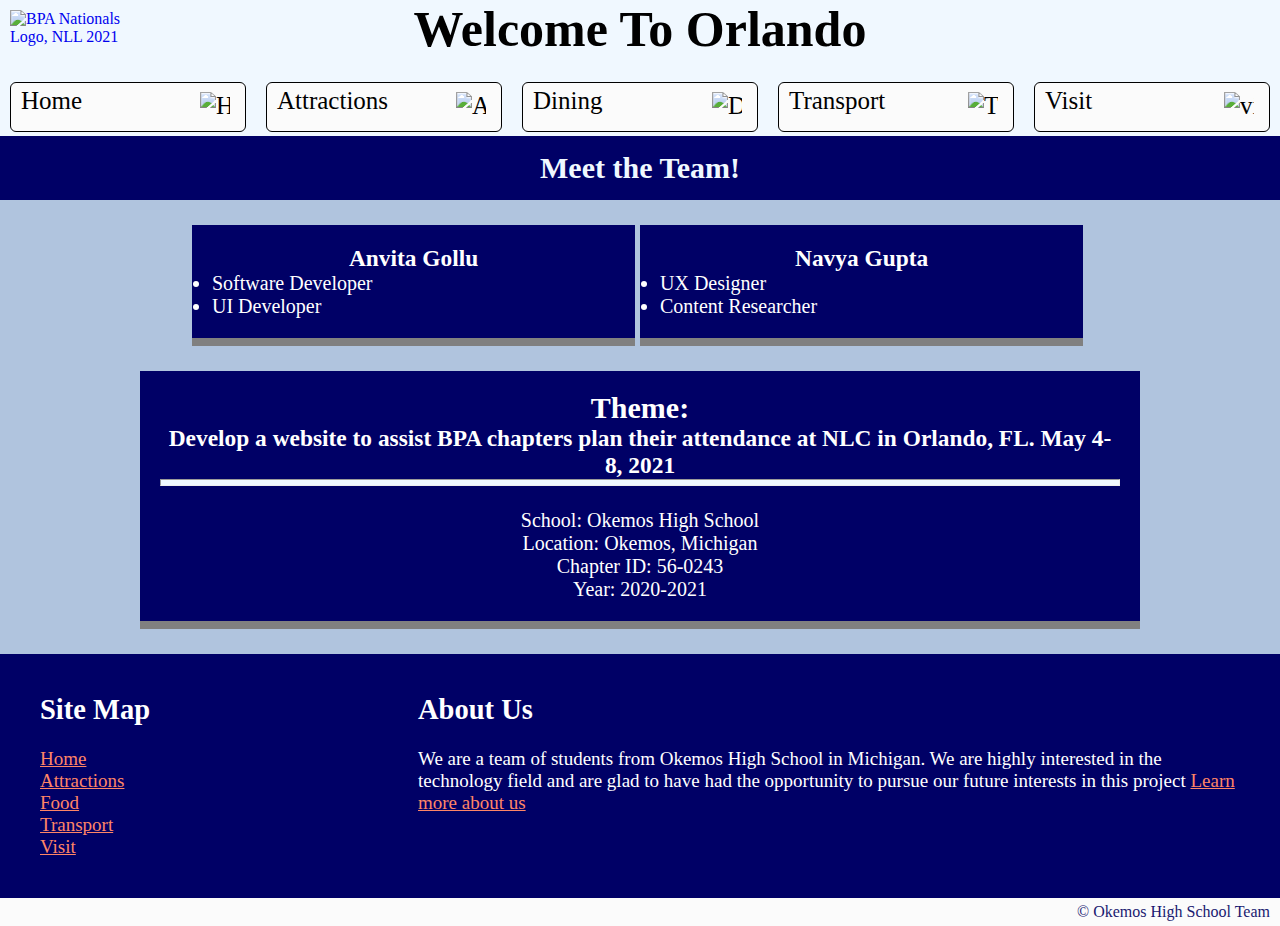
==== about.html @ 507d4f6f "Update about.html" ====
<!DOCTYPE html>
<html lang="en">
<head>
    <meta charset="UTF-8">
    <meta name="description" content="Visiting Orlando for BPA' National Leadership Conference in 2021?
    Maps, Food, Attractions to help navigate your visit!">
    <meta name="viewport" content="width=device-width, initial-scale=1.0">
    <meta name="keywords" content="Orlando, Florida, bpa, BPA, food, maps, attractions, visit, NLC, 2021">
    <link rel="icon" type="image/png" sizes="16x16" href="images/favicon/favicon-BPA.png">
    <title>BPA NLC About Us</title>
    <link rel="stylesheet" type="text/css" href="style.css">
    <link rel="stylesheet" type="text/css" href="tablestyle.css">
    <link href="https://fonts.googleapis.com/css2?family=Commissioner:wght@500&display=swap" rel="stylesheet">
    <link href="https://fonts.googleapis.com/css2?family=Rubik:wght@340&display=swap" rel="stylesheet">
    <script defer src="main.js"></script>
</head>
<body>
<div class="header" role="Banner">
    <span> <a href="index.html"><img class="logo" src="images/BPAlogo2.png" alt="BPA Nationals Logo, NLL 2021"></a></span>
    <h1>Welcome To Orlando</h1>
    <div class="navBar" role="navigation">
        <a href="index.html" class="button"><img src="images/buttons/home.svg" alt="Home icon" width="30" height="30">Home</a>
        <a href="Attractions-BPA.html" class="button"><img src="images/buttons/building.svg" alt="Attraction icon" width="30" height="30">Attractions</a>
        <a href="Dining-BPA.html" class="button"><img src="images/buttons/food.svg" alt="Dining icon" width="30" height="30"> Dining</a>
        <a href="Transport-BPA.html" class="button"><img src="images/buttons/bus-alt.svg" alt="Transport icon" width="30" height="30"> Transport</a>
        <a href="Visit-BPA.html" class="button"><img src="images/buttons/att.svg" alt="visit icon" width="30" height="30"> Visit</a>
    </div>
</div>
<div class="container" role="main">

    <div class="headerLine">
        <h2>Meet the Team!</h2>
    </div>
    <div>

        <div id="team">
            <div>
                <h3>Anvita Gollu</h3>
                <li>Software Developer</li>
                <li>UI Developer</li>
            </div>
            <div>
                <h3>Navya Gupta</h3>
                <li>UX Designer</li>
                <li>Content Researcher</li>
            </div>
        </div>

        <div id="about">
            <h2>Theme:</h2>
            <h3>Develop a website to assist BPA chapters plan their attendance at NLC in Orlando, FL. May 4-8, 2021</h3>
                <hr></br>
                School: Okemos High School<br>
                Location: Okemos, Michigan<br>
                Chapter ID: 56-0243<br>
                Year: 2020-2021<br>
        </div>

    </div>
</div>
<div class="footer" role="contentinfo">
    <div class="footergrid-container">
        <div class="footergrid-item"> <h2 style="text-align: left">Site Map</h2><br>
            <ul>
                <ul><a href="index.html" title="Home Link">Home</a></ul>
                <ul><a href="Attractions-BPA.html" title="Attractions Link">Attractions</a></ul>
                <ul><a href="Dining-BPA.html" title="Dining Link">Food</a></ul>
                <ul><a href="Transport-BPA.html" title="Transport Link">Transport</a></ul>
                <ul><a href="Visit-BPA.html" title="Visit Link">Visit</a></ul>
            </ul></div>
          <div class="footergrid-item"><h2 style="text-align: left">About Us</h2><br>
            <p>We are a team of students from Okemos High School in Michigan.
                We are highly interested in the technology field and are glad to have had the opportunity to pursue our future interests in this project
                <a href="about.html">Learn more about us</a>
            </p></div>
    </div>
    <div class="copyright">
        <p class="CopyrightText">&copy; Okemos High School Team</p>
    </div>
</div>

</body>
</html>
---- style.css ----
*{padding: 0; margin: 0;}

html {
    scroll-padding-top: 150px; /* height of sticky header */
}
body{
    background: powderblue;
    overflow-x: hidden;
}
h1{
    font-family: 'Merriweather ui-sans-serif';
    font-size: 50px;
}
h1, h2, h4, h3 {
    text-align: center;
}

.header{
    font-family: 'Helvetica Neue';
    background-color: aliceblue;
    /*position: fixed;
    top: 0;*/
    width: 100%;
}

.logo {
    float: left;
    left: 10px;
    padding-top: 10px;
    position: absolute;
    top: 0px;
    width: 150px;
}

.container {
    float:left;
    background:lightsteelblue;
    /*padding:138px 0px 0px;*/
    width:100%;
    font-family: 'Helvetica Neue';
    font-size: 20px;
}

.mySlides {
    width: 100%;
    /* height: 500px - removed to correct the home images correct size */
}

.w3-content{
    padding-right: 0px
}

.w3-button{
    border:1px;
    display:inline-block;
    padding:8px 10px;
    vertical-align:middle;
    cursor:pointer;
}

.w3-button:hover{
    color:#000;
    background-color:#ccc;
}

.w3-display-left{
    position:absolute;top:47%;left:1%;
}

.w3-display-right{
    position:absolute;top:47%;right:1%;
}
img{
    padding: 0px;
}
.navBar a img{padding:5px;}

.headerLine{
    background-color: rgb(0, 0, 102);
    padding: 15px 15%;
    font-family: 'Helvetica Neue';
    color: aliceblue;
}

.button {
    background-color: #fbfbfb;
    color: black;
    padding: 4px 10px;
    text-align: left;
    text-decoration: none;
    display: inline-block;
    font-size: 25px;
    font-family: 'Helvetica Neue';
    margin: 4px 10px;
    cursor: pointer;
    border-radius: 6px;
    border: 1px solid black;
    width: 40%;
    /* min-width: 180px; removed not to set minimum width */
    height: 40px;
}

.button:hover, .button.active {
    background-color: rgb(255, 77, 77);
    color: #fbfbfb;
}

.button img { float:right;border: none;}

.navBar {
    background-color: aliceblue;
    display: flex;
    flex-direction: row;
    align-items: center;
    overflow: auto;
    white-space: nowrap;
    margin-top:20px;
}

.footer {
    left: 0;
    bottom: 0;
    width: 100%;
    background-color: #004085;
    color: black;
}

.footergrid-container {
    display: grid;
    grid-template-columns: 30% auto;
    background-color: rgb(0, 0, 102);
    padding: 10px;
    font-family: 'Helvetica Neue';
    color: white;
    font-size: 28px
}
.footergrid-item {
    background-color: rgb(0, 0, 102);
    /* border: 1px solid rgba(0, 0, 0, 0.8); */
    padding: 30px;
    font-family: 'Helvetica Neue';
    color: white;
    font-size: 19px;
}

.mapspage ul, .mapspage p {
    background-color: rgb(0, 0, 102);
    color: #fff;
    font-family: 'Helvetica Neue';
    font-style: normal;
    font-size: 1em;
    list-style: inline;
    border-radius: 10px;
    font-weight: 400;
    margin: 0 auto;
    padding: 40px;
    text-align: left;
    width: 70%;
    margin-bottom: 10px;
}


/* unvisited link */
.footergrid-item a:link, .mapspage a:link {
    color: #FF8566;
}

.grid-item a:link {
    color: #A32100;
}

/* visited link info */
.grid-item a:visited {
    color: rgb(0, 0, 77);
}
/* visited link */
.footergrid-item a:visited, .mapspage a:visited {
    color: lightsteelblue;
}

/* mouse over link */
.grid-item a:hover, .footergrid-item a:hover, .mapspage a:hover {
    color: rgb(36, 143, 36);
}


li span.bold {
    font-weight: bold;
}

#team {
    width: 70%;
    margin: auto;
    margin-top: 25px;
    display: flex; flex-direction: row;
}

#team div {
    text-align: left;
    background-color: #000066;
    color: white;
    width: 45%;
    padding: 20px 20px;
    margin-right: auto;
    border-bottom: 8px solid grey;
}

#about hr {
    height: 5px;
    background-color: aliceblue;
}

#about {
    width: 75%;
    padding: 20px;
    color: white;
    text-align: center;
    margin: auto;
    margin-top: 25px;
    margin-bottom: 25px;
    background-color: #000066;
    border-bottom: 8px solid grey;
}

/* Copyright Statement */
.copyright{
    clear: both;
    overflow: auto;
    color: midnightblue;
    background-color: #fbfbfb;
    font-size: 16px;
    font-family: 'Helvetica Neue';
}
.CopyrightText{
    float: right;
    padding: 5px 10px;
}

/* Facts */

.quote{
    clear: both;
    overflow: auto;
    color: rgb(0, 0, 102);
    background-color: aliceblue;
    font-size: 30px;
    font-family: Parisienne;
}
.quoteText{
    text-align: center;
    padding: 20px;
}
a:focus, button:focus, a:focus img.logo{
    outline: 2px solid red;
}

button{
    font-family: 'Helvetica Neue';
}

/* Responsive layout - makes a one column layout instead of a two-column layout */
@media (max-width: 1000px) {
    .navBar a img {
        display:none;
    }
     h1{
        font-size:30px;
        text-align:right !important;
        margin:23px 10px 10px 0px;
        font-weight:bold;
    }
    .w3-display-left, .w3-display-right{
        top:38%;
    }
}
@media (max-width: 800px) {
    .button {
        font-size:20px;
        margin:5px 5px 5px 5px;
        height: 30px;
        padding: 8px 10px;
    }
    h1{
        font-size:22px;
        text-align:right !important;
        margin:30px 10px 10px 0px;
        font-weight:bold;
    }
    .w3-display-left, .w3-display-right{
        top:30%;
    }
}
---- tablestyle.css ----
.displayinfo{
    width: 100%;
    background: aliceblue;
    margin-left: auto;
    margin-right: auto;
    margin-top: 0;
}
.grid-container {
    display: grid;
    grid-gap: 20px;
    grid-template-columns: auto auto auto;
    background-color: lightsteelblue;
    padding: 17px;
}

.grid-container {
    display: grid;
    grid-template-columns: repeat(auto-fit, minmax(320px, 1fr));
    grid-gap: 1rem;
}

.grid-item {
    background-color: aliceblue;
    /*border-radius: 20px; */
    /*border: 1px solid black;*/
    padding: 20px;
    font-size: 20px;
    text-align: left;
    font-family: 'Helvetica Neue';
}
.list-unstyled {
    list-style: none;
    margin-left: 0;
    padding-left: 0;
    float: left;
}
.grid-item p {
    min-width: 0;
    min-height: 0;
    color: #393939;
    max-width: 100%;
}

.img{
    height: 200%;
    width: 200%;
}
.grid-item.card.img a:hover img {
}

.img:hover, .crop img:hover {
    -webkit-transform: scale(1.04);
    -moz-transform: scale(1.04);
    -o-transform: scale(1.04);
    -ms-transform: scale(1.04);
    transform: scale(1.04);
}
.sort-button {
    background-color: rgb(255, 77, 77);
    border: 1px solid rgb(0, 0, 102);
    color: white;
    padding: 10px 20px;
    text-align: center;
    text-decoration: none;
    display: inline-block;
    text-font: 'Helvetica Neue' !important;
    font-weight: normal;
    font-size: 20px;
    margin-bottom:5px;
}
.sort-button:hover {
    box-shadow: 0 12px 16px 0 rgba(0,0,0,0.24), 0 17px 50px 0 rgba(0,0,0,0.19);
}

.sort-row{
    background-color: lightsteelblue;
    width: 100%;
    text-align: center;
    margin-left: 0;
    margin-right: 0;
    padding-top: 10px;
}
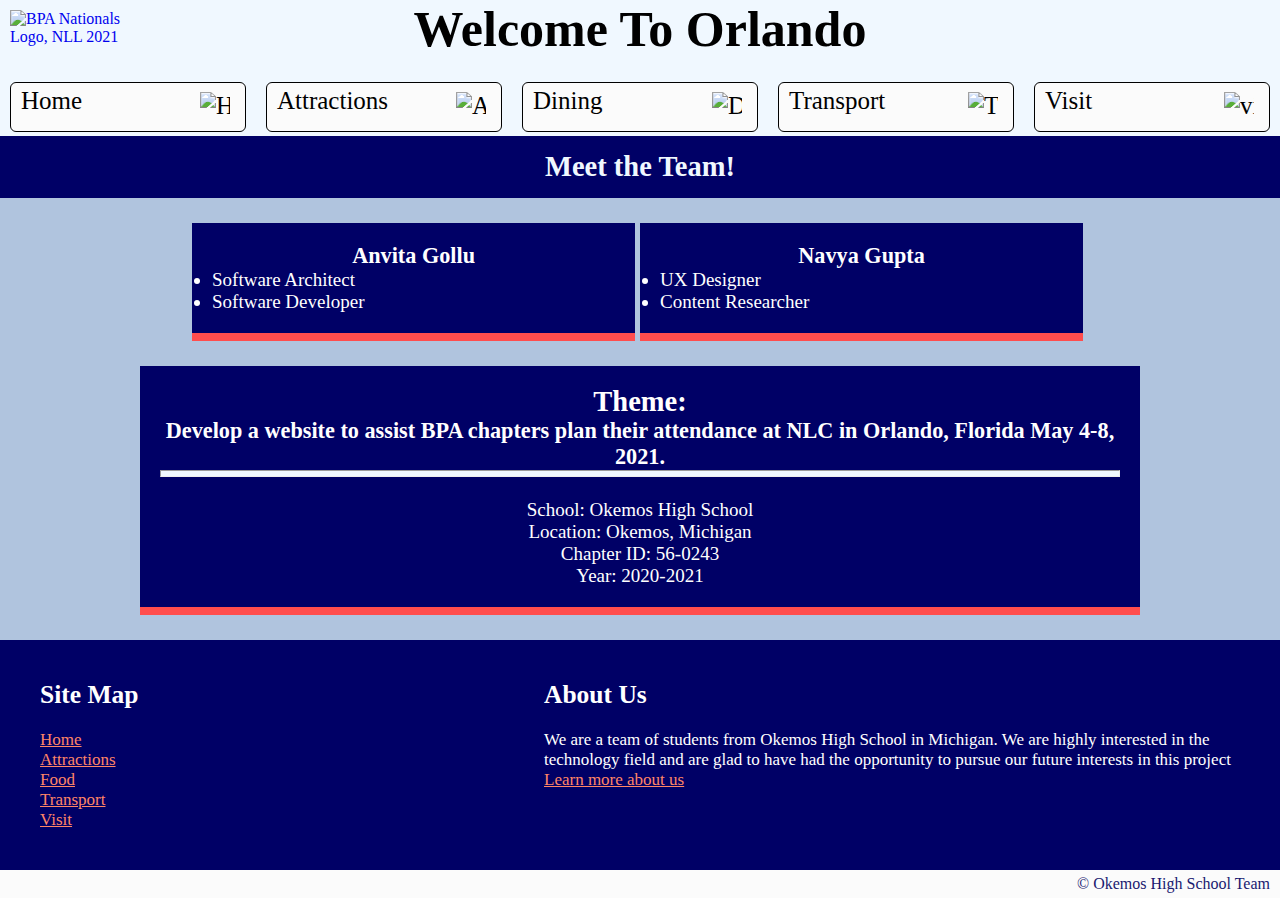
==== commit 2ae94784: "Update about.html" ====
--- a/about.html
+++ b/about.html
@@ -11,7 +11,7 @@
     <link rel="stylesheet" type="text/css" href="style.css">
     <link rel="stylesheet" type="text/css" href="tablestyle.css">
     <link href="https://fonts.googleapis.com/css2?family=Commissioner:wght@500&display=swap" rel="stylesheet">
-    <link href="https://fonts.googleapis.com/css2?family=Rubik:wght@340&display=swap" rel="stylesheet">
+    <link href="https://fonts.googleapis.com/css2?family=Rubik:wght@450&display=swap" rel="stylesheet">
     <script defer src="main.js"></script>
 </head>
 <body>
@@ -36,8 +36,8 @@
         <div id="team">
             <div>
                 <h3>Anvita Gollu</h3>
+                <li>Software Architect</li>
                 <li>Software Developer</li>
-                <li>UI Developer</li>
             </div>
             <div>
                 <h3>Navya Gupta</h3>
@@ -48,7 +48,7 @@
 
         <div id="about">
             <h2>Theme:</h2>
-            <h3>Develop a website to assist BPA chapters plan their attendance at NLC in Orlando, FL. May 4-8, 2021</h3>
+            <h3>Develop a website to assist BPA chapters plan their attendance at NLC in Orlando, Florida May 4-8, 2021.</h3>
                 <hr></br>
                 School: Okemos High School<br>
                 Location: Okemos, Michigan<br>
--- a/style.css
+++ b/style.css
@@ -4,7 +4,7 @@
     scroll-padding-top: 150px; /* height of sticky header */
 }
 body{
-    background: powderblue;
+    /*background: powderblue;*/
     overflow-x: hidden;
 }
 h1{
@@ -38,7 +38,7 @@
     /*padding:138px 0px 0px;*/
     width:100%;
     font-family: 'Helvetica Neue';
-    font-size: 20px;
+    font-size: 19px;
 }
 
 .mySlides {
@@ -127,7 +127,7 @@
 
 .footergrid-container {
     display: grid;
-    grid-template-columns: 30% auto;
+    grid-template-columns: 40% auto;
     background-color: rgb(0, 0, 102);
     padding: 10px;
     font-family: 'Helvetica Neue';
@@ -140,7 +140,7 @@
     padding: 30px;
     font-family: 'Helvetica Neue';
     color: white;
-    font-size: 19px;
+    font-size: 17px;
 }
 
 .mapspage ul, .mapspage p {
@@ -202,7 +202,7 @@
     width: 45%;
     padding: 20px 20px;
     margin-right: auto;
-    border-bottom: 8px solid grey;
+    border-bottom: 8px solid rgb(255, 77, 77);
 }
 
 #about hr {
@@ -219,7 +219,7 @@
     margin-top: 25px;
     margin-bottom: 25px;
     background-color: #000066;
-    border-bottom: 8px solid grey;
+    border-bottom: 8px solid rgb(255, 77, 77);
 }
 
 /* Copyright Statement */
--- a/tablestyle.css
+++ b/tablestyle.css
@@ -26,7 +26,7 @@
     padding: 20px;
     font-size: 20px;
     text-align: left;
-    font-family: 'Helvetica Neue';
+    font-family: 'Rubik';
 }
 .list-unstyled {
     list-style: none;
@@ -48,12 +48,13 @@
 .grid-item.card.img a:hover img {
 }
 
+/*
 .img:hover, .crop img:hover {
     -webkit-transform: scale(1.04);
     -moz-transform: scale(1.04);
     -o-transform: scale(1.04);
     -ms-transform: scale(1.04);
-    transform: scale(1.04);
+    transform: scale(1.04); */
 }
 .sort-button {
     background-color: rgb(255, 77, 77);
@@ -63,7 +64,7 @@
     text-align: center;
     text-decoration: none;
     display: inline-block;
-    text-font: 'Helvetica Neue' !important;
+    text-font: 'Rubik' !important;
     font-weight: normal;
     font-size: 20px;
     margin-bottom:5px;
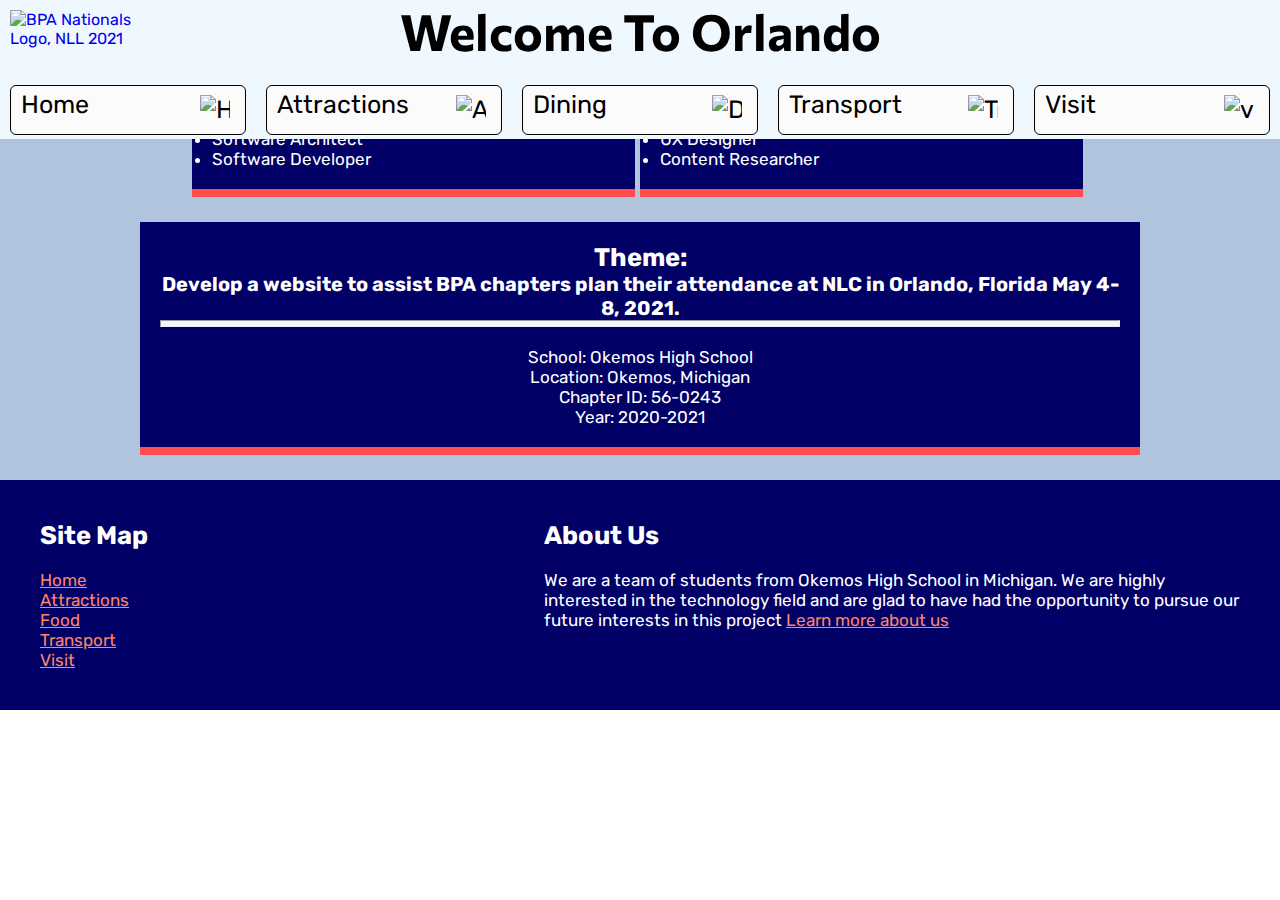
==== commit 6b41620f: "Update about.html" ====
--- a/about.html
+++ b/about.html
@@ -49,11 +49,11 @@
         <div id="about">
             <h2>Theme:</h2>
             <h3>Develop a website to assist BPA chapters plan their attendance at NLC in Orlando, Florida May 4-8, 2021.</h3>
-                <hr></br>
-                School: Okemos High School<br>
-                Location: Okemos, Michigan<br>
-                Chapter ID: 56-0243<br>
-                Year: 2020-2021<br>
+            <hr></br>
+            School: Okemos High School<br>
+            Location: Okemos, Michigan<br>
+            Chapter ID: 56-0243<br>
+            Year: 2020-2021<br>
         </div>
 
     </div>
@@ -68,15 +68,13 @@
                 <ul><a href="Transport-BPA.html" title="Transport Link">Transport</a></ul>
                 <ul><a href="Visit-BPA.html" title="Visit Link">Visit</a></ul>
             </ul></div>
-          <div class="footergrid-item"><h2 style="text-align: left">About Us</h2><br>
+        <div class="footergrid-item"><h2 style="text-align: left">About Us</h2><br>
             <p>We are a team of students from Okemos High School in Michigan.
                 We are highly interested in the technology field and are glad to have had the opportunity to pursue our future interests in this project
                 <a href="about.html">Learn more about us</a>
             </p></div>
     </div>
-    <div class="copyright">
-        <p class="CopyrightText">&copy; Okemos High School Team</p>
-    </div>
+
 </div>
 
 </body>
--- a/style.css
+++ b/style.css
@@ -8,7 +8,7 @@
     overflow-x: hidden;
 }
 h1{
-    font-family: 'Merriweather ui-sans-serif';
+    font-family: 'Commissioner';
     font-size: 50px;
 }
 h1, h2, h4, h3 {
@@ -16,10 +16,10 @@
 }
 
 .header{
-    font-family: 'Helvetica Neue';
-    background-color: aliceblue;
-    /*position: fixed;
-    top: 0;*/
+    font-family: 'Rubik';
+    background-color: aliceblue;
+    position: fixed;
+    top: 0;
     width: 100%;
 }
 
@@ -37,8 +37,8 @@
     background:lightsteelblue;
     /*padding:138px 0px 0px;*/
     width:100%;
-    font-family: 'Helvetica Neue';
-    font-size: 19px;
+    font-family: 'Rubik';
+    font-size: 17px !important;
 }
 
 .mySlides {
@@ -78,7 +78,7 @@
 .headerLine{
     background-color: rgb(0, 0, 102);
     padding: 15px 15%;
-    font-family: 'Helvetica Neue';
+    font-family: 'Rubik';
     color: aliceblue;
 }
 
@@ -90,7 +90,7 @@
     text-decoration: none;
     display: inline-block;
     font-size: 25px;
-    font-family: 'Helvetica Neue';
+    font-family: 'Rubik';
     margin: 4px 10px;
     cursor: pointer;
     border-radius: 6px;
@@ -130,7 +130,7 @@
     grid-template-columns: 40% auto;
     background-color: rgb(0, 0, 102);
     padding: 10px;
-    font-family: 'Helvetica Neue';
+    font-family: 'Rubik';
     color: white;
     font-size: 28px
 }
@@ -138,7 +138,7 @@
     background-color: rgb(0, 0, 102);
     /* border: 1px solid rgba(0, 0, 0, 0.8); */
     padding: 30px;
-    font-family: 'Helvetica Neue';
+    font-family: 'Rubik';
     color: white;
     font-size: 17px;
 }
@@ -146,7 +146,7 @@
 .mapspage ul, .mapspage p {
     background-color: rgb(0, 0, 102);
     color: #fff;
-    font-family: 'Helvetica Neue';
+    font-family: 'Rubik';
     font-style: normal;
     font-size: 1em;
     list-style: inline;
@@ -229,7 +229,7 @@
     color: midnightblue;
     background-color: #fbfbfb;
     font-size: 16px;
-    font-family: 'Helvetica Neue';
+    font-family: 'Rubik';
 }
 .CopyrightText{
     float: right;
@@ -255,7 +255,7 @@
 }
 
 button{
-    font-family: 'Helvetica Neue';
+    font-family: 'Rubik';
 }
 
 /* Responsive layout - makes a one column layout instead of a two-column layout */
--- a/tablestyle.css
+++ b/tablestyle.css
@@ -41,21 +41,12 @@
     max-width: 100%;
 }
 
+/*
 .img{
     height: 200%;
     width: 200%;
-}
-.grid-item.card.img a:hover img {
-}
+}*/
 
-/*
-.img:hover, .crop img:hover {
-    -webkit-transform: scale(1.04);
-    -moz-transform: scale(1.04);
-    -o-transform: scale(1.04);
-    -ms-transform: scale(1.04);
-    transform: scale(1.04); */
-}
 .sort-button {
     background-color: rgb(255, 77, 77);
     border: 1px solid rgb(0, 0, 102);
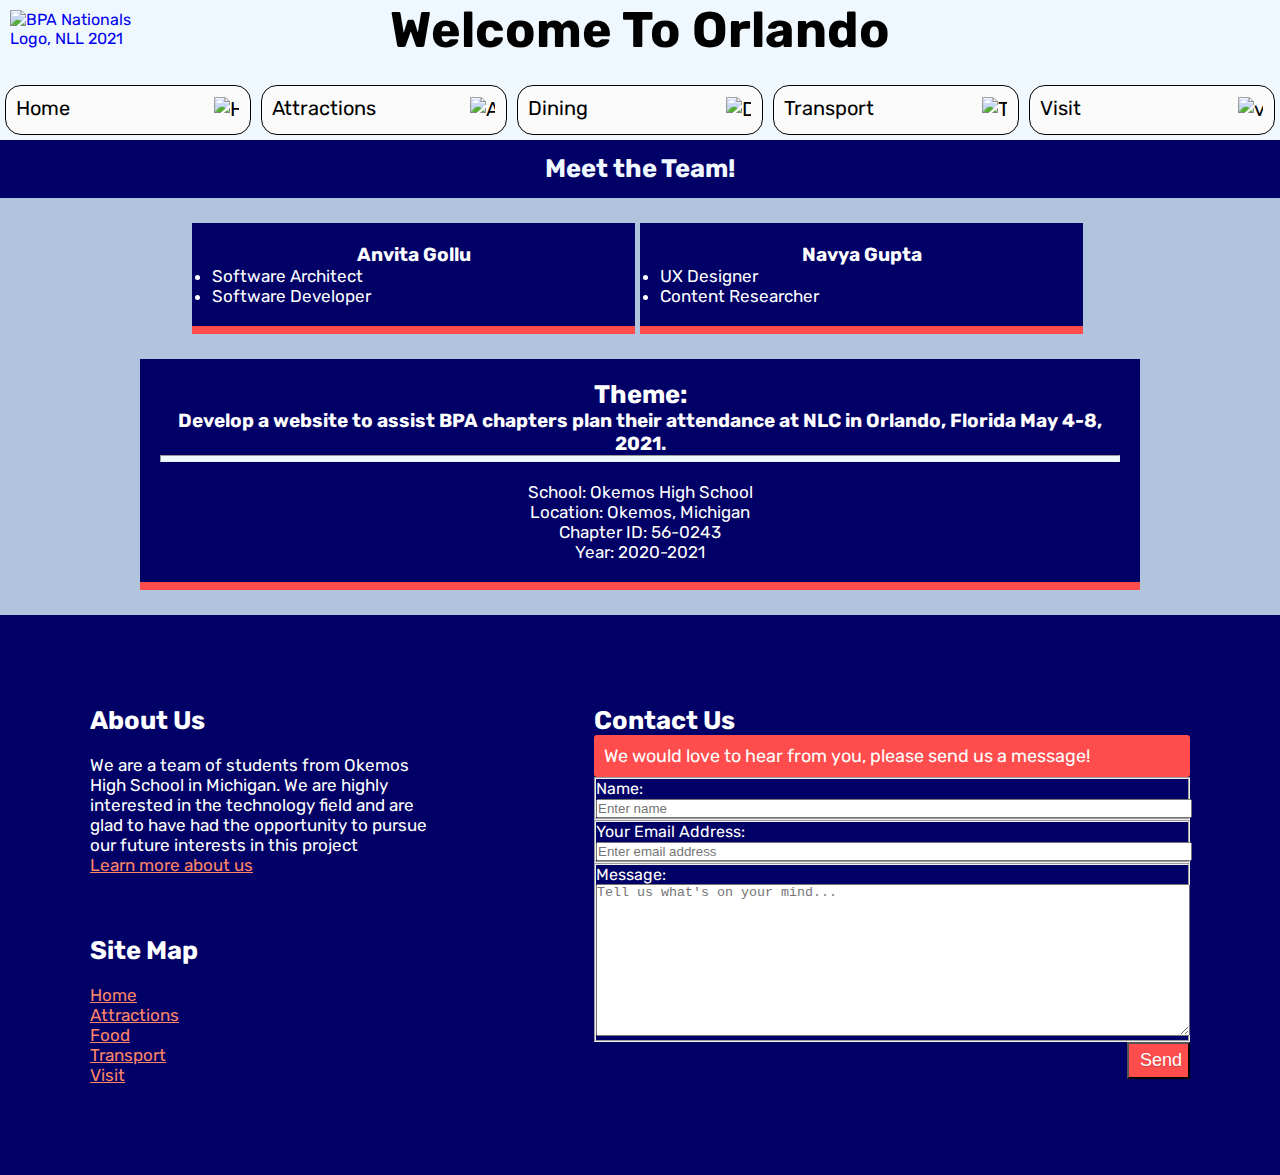
==== commit e5b763c5: "Update about.html" ====
--- a/about.html
+++ b/about.html
@@ -4,26 +4,25 @@
     <meta charset="UTF-8">
     <meta name="description" content="Visiting Orlando for BPA' National Leadership Conference in 2021?
     Maps, Food, Attractions to help navigate your visit!">
-    <meta name="viewport" content="width=device-width, initial-scale=1.0">
+    <!--<meta name="viewport" content="width=device-width, initial-scale=1.0">-->
     <meta name="keywords" content="Orlando, Florida, bpa, BPA, food, maps, attractions, visit, NLC, 2021">
     <link rel="icon" type="image/png" sizes="16x16" href="images/favicon/favicon-BPA.png">
     <title>BPA NLC About Us</title>
     <link rel="stylesheet" type="text/css" href="style.css">
     <link rel="stylesheet" type="text/css" href="tablestyle.css">
-    <link href="https://fonts.googleapis.com/css2?family=Commissioner:wght@500&display=swap" rel="stylesheet">
     <link href="https://fonts.googleapis.com/css2?family=Rubik:wght@450&display=swap" rel="stylesheet">
     <script defer src="main.js"></script>
 </head>
 <body>
 <div class="header" role="Banner">
-    <span> <a href="index.html"><img class="logo" src="images/BPAlogo2.png" alt="BPA Nationals Logo, NLL 2021"></a></span>
+    <span> <a href="index.html"><img class="logo" src="images/BPALOGO.png" alt="BPA Nationals Logo, NLL 2021"></a></span>
     <h1>Welcome To Orlando</h1>
     <div class="navBar" role="navigation">
-        <a href="index.html" class="button"><img src="images/buttons/home.svg" alt="Home icon" width="30" height="30">Home</a>
-        <a href="Attractions-BPA.html" class="button"><img src="images/buttons/building.svg" alt="Attraction icon" width="30" height="30">Attractions</a>
-        <a href="Dining-BPA.html" class="button"><img src="images/buttons/food.svg" alt="Dining icon" width="30" height="30"> Dining</a>
-        <a href="Transport-BPA.html" class="button"><img src="images/buttons/bus-alt.svg" alt="Transport icon" width="30" height="30"> Transport</a>
-        <a href="Visit-BPA.html" class="button"><img src="images/buttons/att.svg" alt="visit icon" width="30" height="30"> Visit</a>
+        <a href="index.html" class="button"><img src="images/buttons/home.svg" alt="Home icon" width="25" height="25">Home</a>
+        <a href="Attractions-BPA.html" class="button"><img src="images/buttons/building.svg" alt="Attraction icon" width="25" height="25">Attractions</a>
+        <a href="Dining-BPA.html" class="button"><img src="images/buttons/food.svg" alt="Dining icon" width="25" height="25"> Dining</a>
+        <a href="Transport-BPA.html" class="button"><img src="images/buttons/bus-alt.svg" alt="Transport icon" width="25" height="25"> Transport</a>
+        <a href="Visit-BPA.html" class="button"><img src="images/buttons/att.svg" alt="visit icon" width="25" height="25"> Visit</a>
     </div>
 </div>
 <div class="container" role="main">
@@ -60,22 +59,69 @@
 </div>
 <div class="footer" role="contentinfo">
     <div class="footergrid-container">
-        <div class="footergrid-item"> <h2 style="text-align: left">Site Map</h2><br>
+        <div class="footergrid-item">
+            <h2 style="text-align: left">About Us</h2><br>
+            <p>We are a team of students from Okemos High School in Michigan.
+                We are highly interested in the technology field and are glad to have had the opportunity to pursue our future interests in this project<br>
+                <a href="about.html">Learn more about us</a><br> <br><br><br>
+            </p>
+
+            <h2 style="text-align: left">Site Map</h2><br>
             <ul>
                 <ul><a href="index.html" title="Home Link">Home</a></ul>
                 <ul><a href="Attractions-BPA.html" title="Attractions Link">Attractions</a></ul>
                 <ul><a href="Dining-BPA.html" title="Dining Link">Food</a></ul>
                 <ul><a href="Transport-BPA.html" title="Transport Link">Transport</a></ul>
                 <ul><a href="Visit-BPA.html" title="Visit Link">Visit</a></ul>
-            </ul></div>
-        <div class="footergrid-item"><h2 style="text-align: left">About Us</h2><br>
-            <p>We are a team of students from Okemos High School in Michigan.
-                We are highly interested in the technology field and are glad to have had the opportunity to pursue our future interests in this project
-                <a href="about.html">Learn more about us</a>
-            </p></div>
+            </ul>
+        </div>
+        <div class="footergrid-item">
+
+            <h2 style="text-align: left">Contact Us</h2>
+            <aside>
+                <p> We would love to hear from you, please send us a message! </p>
+            </aside>
+
+            <form class="gform pure-form pure-form-stacked" method="POST" data-email="okemosBPA2021@gmail.com"
+                  action="https://script.google.com/macros/s/AKfycbxsfJ8ZfWfHzDDsuFjzo_POGy1PbqjPIvKwNv8WT7hQqyvV2hA/exec">
+
+                <div class="form-elements">
+                    <fieldset class="pure-group">
+                        <label for="name">Name: </label>
+                        <input id="name" name="name" placeholder="Enter name" />
+                    </fieldset>
+
+                    <fieldset class="pure-group">
+                        <label for="email">Your Email Address:</label>
+                        <input id="email" name="email" type="email" value=""
+                               required placeholder="Enter email address"/>
+                    </fieldset>
+
+                    <fieldset class="pure-group">
+                        <label for="message">Message: </label>
+                        <textarea id="message" name="message" rows="10"
+                                  placeholder="Tell us what's on your mind..."></textarea>
+                    </fieldset>
+
+                    <fieldset class="pure-group honeypot-field">
+                        <label for="honeypot">Honeypot, a technique to help avoid spam with a hidden text field, must be empty to submit the form! Otherwise, we assume the user is a spam bot.</label>
+                        <input id="honeypot" type="text" name="honeypot" value="" />
+                    </fieldset>
+
+                    <button class="button-success pure-button button-xlarge">
+                        <i class="fa fa-paper-plane"></i>&nbsp;Send</button>
+                </div>
+
+                <div class="thankyou_message" style="display:none;">
+                    Thanks for contacting us!<br>We will get back to you soon!
+                </div>
+
+            </form>
+        </div>
     </div>
 
 </div>
 
 </body>
 </html>
+
--- a/style.css
+++ b/style.css
@@ -8,10 +8,10 @@
     overflow-x: hidden;
 }
 h1{
-    font-family: 'Commissioner';
+    font-family: 'Rubik';
     font-size: 50px;
 }
-h1, h2, h4, h3 {
+h1, h2, h4, h3{
     text-align: center;
 }
 
@@ -35,7 +35,7 @@
 .container {
     float:left;
     background:lightsteelblue;
-    /*padding:138px 0px 0px;*/
+    padding:138px 0px 0px;
     width:100%;
     font-family: 'Rubik';
     font-size: 17px !important;
@@ -46,34 +46,10 @@
     /* height: 500px - removed to correct the home images correct size */
 }
 
-.w3-content{
-    padding-right: 0px
-}
-
-.w3-button{
-    border:1px;
-    display:inline-block;
-    padding:8px 10px;
-    vertical-align:middle;
-    cursor:pointer;
-}
-
-.w3-button:hover{
-    color:#000;
-    background-color:#ccc;
-}
-
-.w3-display-left{
-    position:absolute;top:47%;left:1%;
-}
-
-.w3-display-right{
-    position:absolute;top:47%;right:1%;
-}
 img{
     padding: 0px;
 }
-.navBar a img{padding:5px;}
+.navBar a img{padding:1px;}
 
 .headerLine{
     background-color: rgb(0, 0, 102);
@@ -85,19 +61,19 @@
 .button {
     background-color: #fbfbfb;
     color: black;
-    padding: 4px 10px;
+    padding: 10px;
     text-align: left;
+    align-items: stretch;
     text-decoration: none;
     display: inline-block;
-    font-size: 25px;
-    font-family: 'Rubik';
-    margin: 4px 10px;
+    font-size: 20px;
+    margin: 5px;
     cursor: pointer;
-    border-radius: 6px;
+    border-radius: 16px;
     border: 1px solid black;
     width: 40%;
-    /* min-width: 180px; removed not to set minimum width */
-    height: 40px;
+    /*min-width: 180px; removed not to set minimum width */
+    height: 28px;
 }
 
 .button:hover, .button.active {
@@ -141,6 +117,7 @@
     font-family: 'Rubik';
     color: white;
     font-size: 17px;
+    margin: 50px;
 }
 
 .mapspage ul, .mapspage p {
@@ -254,9 +231,6 @@
     outline: 2px solid red;
 }
 
-button{
-    font-family: 'Rubik';
-}
 
 /* Responsive layout - makes a one column layout instead of a two-column layout */
 @media (max-width: 1000px) {
@@ -290,3 +264,33 @@
         top:30%;
     }
 }
+
+aside {
+    background: rgb(255, 77, 77);
+    padding: 10px 10px;
+    border-radius: 3px;
+    color: white;
+    font-size: 18px;
+}
+
+textarea {
+    width: 100%;
+}
+.pure-group, .thankyou_message{ font-size: 16px; }
+
+.button-success {
+    color: white;
+    text-shadow: 0 1px 1px rgba(0, 0, 0, 0.2);
+    background: rgb(255, 77, 77);
+    font-size: 18px;
+    float: right;
+    padding: 6px 6px;
+}
+
+#name, #email {
+    width: 100%;
+}
+.honeypot-field {
+    display: none;
+}
+
--- a/tablestyle.css
+++ b/tablestyle.css
@@ -21,12 +21,9 @@
 
 .grid-item {
     background-color: aliceblue;
-    /*border-radius: 20px; */
-    /*border: 1px solid black;*/
     padding: 20px;
-    font-size: 20px;
+    font-size: 18px;
     text-align: left;
-    font-family: 'Rubik';
 }
 .list-unstyled {
     list-style: none;
@@ -41,12 +38,13 @@
     max-width: 100%;
 }
 
-/*
-.img{
-    height: 200%;
-    width: 200%;
-}*/
+.img:hover{
+    box-shadow: 0 5px 5px 0 rgba(0,0,0,0.07), 0 5px 5px 0 rgba(0,0,0,0.07), 0 5px 5px 0 rgba(0,0,0,0.07), 0 5px 5px 0 rgba(0,0,0,0.07);
+}
 
+h3{
+    font-size: 19px;
+}
 .sort-button {
     background-color: rgb(255, 77, 77);
     border: 1px solid rgb(0, 0, 102);
@@ -55,10 +53,10 @@
     text-align: center;
     text-decoration: none;
     display: inline-block;
-    text-font: 'Rubik' !important;
     font-weight: normal;
-    font-size: 20px;
+    font-size: 18px;
     margin-bottom:5px;
+    font-family: Rubik;
 }
 .sort-button:hover {
     box-shadow: 0 12px 16px 0 rgba(0,0,0,0.24), 0 17px 50px 0 rgba(0,0,0,0.19);
@@ -72,3 +70,37 @@
     margin-right: 0;
     padding-top: 10px;
 }
+
+#top-button {
+    display: none;
+    position: fixed;
+    bottom: 150px;
+    right: 0;
+    z-index: 99;
+    background-color: rgb(0, 0, 102);
+    border: 4px solid white;
+    color: white;
+    text-decoration: none;
+    font-weight: normal;
+    font-size: 40px;
+    padding: 2px 10px;
+}
+
+
+.button-visit {
+    background-color: rgb(255, 77, 77);
+   border: 2px solid black;
+    border-radius: 6px;
+    color: white;
+    padding: 10px 10px;
+    text-align: center;
+    text-decoration: none;
+    display: inline-block;
+    text-font: 'Rubik' !important;
+    font-weight: normal;
+    font-size: 18px;
+    margin-bottom:5px;
+}
+.button-visit:hover {
+    box-shadow: 0 5px 5px 0 rgba(0,0,0,0.07), 0 5px 5px 0 rgba(0,0,0,0.07), 0 5px 5px 0 rgba(0,0,0,0.07), 0 5px 5px 0 rgba(0,0,0,0.07);
+}
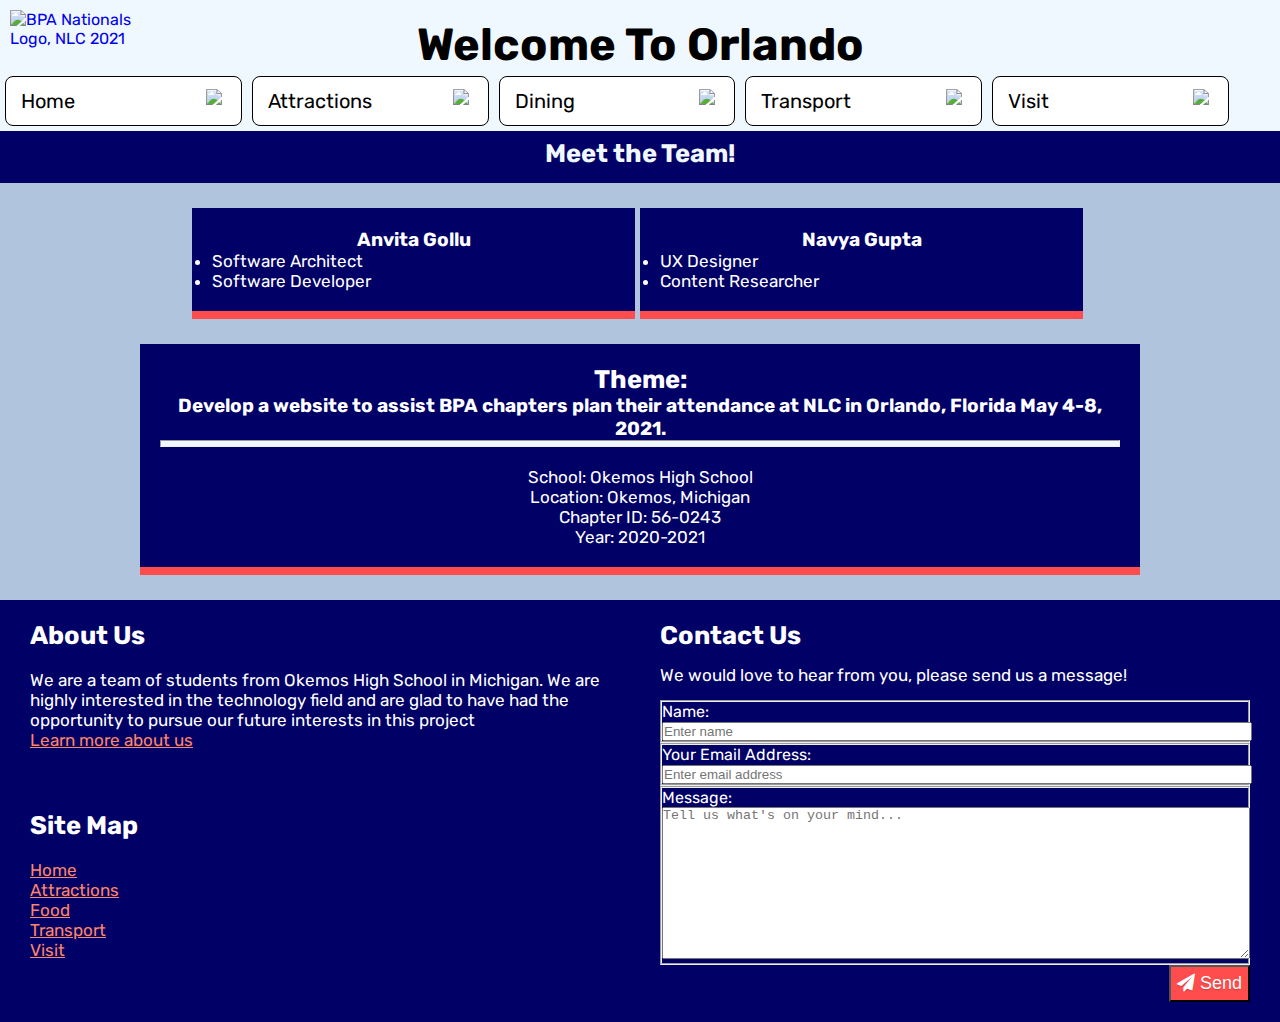
==== commit e54a2bb0: "Update about.html" ====
--- a/about.html
+++ b/about.html
@@ -10,19 +10,24 @@
     <title>BPA NLC About Us</title>
     <link rel="stylesheet" type="text/css" href="style.css">
     <link rel="stylesheet" type="text/css" href="tablestyle.css">
+    <link rel="stylesheet" href="https://maxcdn.bootstrapcdn.com/font-awesome/4.4.0/css/font-awesome.min.css">
+    <link rel="stylesheet" href="https://cdnjs.cloudflare.com/ajax/libs/font-awesome/4.7.0/css/font-awesome.min.css">
     <link href="https://fonts.googleapis.com/css2?family=Rubik:wght@450&display=swap" rel="stylesheet">
     <script defer src="main.js"></script>
 </head>
 <body>
 <div class="header" role="Banner">
-    <span> <a href="index.html"><img class="logo" src="images/BPALOGO.png" alt="BPA Nationals Logo, NLL 2021"></a></span>
+    <span> <a href="index.html"><img class="logo" src="images/BPALOGO.png" alt="BPA Nationals Logo, NLC 2021"></a></span>
     <h1>Welcome To Orlando</h1>
-    <div class="navBar" role="navigation">
-        <a href="index.html" class="button"><img src="images/buttons/home.svg" alt="Home icon" width="25" height="25">Home</a>
-        <a href="Attractions-BPA.html" class="button"><img src="images/buttons/building.svg" alt="Attraction icon" width="25" height="25">Attractions</a>
-        <a href="Dining-BPA.html" class="button"><img src="images/buttons/food.svg" alt="Dining icon" width="25" height="25"> Dining</a>
-        <a href="Transport-BPA.html" class="button"><img src="images/buttons/bus-alt.svg" alt="Transport icon" width="25" height="25"> Transport</a>
-        <a href="Visit-BPA.html" class="button"><img src="images/buttons/att.svg" alt="visit icon" width="25" height="25"> Visit</a>
+    <div class="topnav" id="myTopnav">
+        <a href="index.html" class="navbutton"><img src="images/buttons/home.svg" alt="Home icon" width="20" height="20">Home</a>
+        <a href="Attractions-BPA.html" class="navbutton"><img src="images/buttons/building.svg" alt="Attraction icon" width="20" height="20">Attractions</a>
+        <a href="Dining-BPA.html" class="navbutton"><img src="images/buttons/food.svg" alt="Dining icon" width="20" height="20">Dining</a>
+        <a href="Transport-BPA.html" class="navbutton"><img src="images/buttons/bus-alt.svg" alt="Transport icon" width="20" height="20">Transport</a>
+        <a href="Visit-BPA.html" class="navbutton"><img src="images/buttons/att.svg" alt="visit icon" width="20" height="20">Visit</a>
+        <a href="javascript:void(0);" class="icon" onclick="myFunction()">
+            <i class="fa fa-bars"></i>
+        </a>
     </div>
 </div>
 <div class="container" role="main">
@@ -78,9 +83,9 @@
         <div class="footergrid-item">
 
             <h2 style="text-align: left">Contact Us</h2>
-            <aside>
-                <p> We would love to hear from you, please send us a message! </p>
-            </aside>
+            <p class="contactMessage"> We would love to hear from you, please send us a message! </p>
+            <form class="gform pure-form pure-form-stacked" method="POST" data-email="okemosBPA2021@gmail.com"
+                  action="https://script.google.com/macros/s/AKfycbxsfJ8ZfWfHzDDsuFjzo_POGy1PbqjPIvKwNv8WT7hQqyvV2hA/exec">
 
             <form class="gform pure-form pure-form-stacked" method="POST" data-email="okemosBPA2021@gmail.com"
                   action="https://script.google.com/macros/s/AKfycbxsfJ8ZfWfHzDDsuFjzo_POGy1PbqjPIvKwNv8WT7hQqyvV2hA/exec">
@@ -119,8 +124,8 @@
             </form>
         </div>
     </div>
+</div>
 
-</div>
 
 </body>
 </html>
--- a/style.css
+++ b/style.css
@@ -9,7 +9,8 @@
 }
 h1{
     font-family: 'Rubik';
-    font-size: 50px;
+    font-size: 45px;
+    margin-top: 18px;
 }
 h1, h2, h4, h3{
     text-align: center;
@@ -35,7 +36,7 @@
 .container {
     float:left;
     background:lightsteelblue;
-    padding:138px 0px 0px;
+    padding:123px 0px 0px;
     width:100%;
     font-family: 'Rubik';
     font-size: 17px !important;
@@ -90,7 +91,7 @@
     align-items: center;
     overflow: auto;
     white-space: nowrap;
-    margin-top:20px;
+    margin-top:10px;
 }
 
 .footer {
@@ -103,7 +104,8 @@
 
 .footergrid-container {
     display: grid;
-    grid-template-columns: 40% auto;
+    /*grid-template-columns: 40% auto;*/
+    grid-template-columns: repeat(auto-fit, minmax(350px, 1fr));
     background-color: rgb(0, 0, 102);
     padding: 10px;
     font-family: 'Rubik';
@@ -112,14 +114,17 @@
 }
 .footergrid-item {
     background-color: rgb(0, 0, 102);
-    /* border: 1px solid rgba(0, 0, 0, 0.8); */
-    padding: 30px;
+    /* border: 1px solid rgba(0, 0, 0, 0.8);
+    padding: 30px; */
     font-family: 'Rubik';
     color: white;
     font-size: 17px;
-    margin: 50px;
-}
-
+    margin: 10px 20px;
+}
+.contactMessage{
+    margin:15px 0px;
+    text-align: left;
+}
 .mapspage ul, .mapspage p {
     background-color: rgb(0, 0, 102);
     color: #fff;
@@ -142,26 +147,19 @@
     color: #FF8566;
 }
 
-.grid-item a:link {
-    color: #A32100;
-}
-
-/* visited link info */
-.grid-item a:visited {
-    color: rgb(0, 0, 77);
-}
+
 /* visited link */
 .footergrid-item a:visited, .mapspage a:visited {
     color: lightsteelblue;
 }
 
 /* mouse over link */
-.grid-item a:hover, .footergrid-item a:hover, .mapspage a:hover {
+.footergrid-item a:hover, .mapspage a:hover {
     color: rgb(36, 143, 36);
 }
 
 
-li span.bold {
+    li span.bold {
     font-weight: bold;
 }
 
@@ -199,34 +197,6 @@
     border-bottom: 8px solid rgb(255, 77, 77);
 }
 
-/* Copyright Statement */
-.copyright{
-    clear: both;
-    overflow: auto;
-    color: midnightblue;
-    background-color: #fbfbfb;
-    font-size: 16px;
-    font-family: 'Rubik';
-}
-.CopyrightText{
-    float: right;
-    padding: 5px 10px;
-}
-
-/* Facts */
-
-.quote{
-    clear: both;
-    overflow: auto;
-    color: rgb(0, 0, 102);
-    background-color: aliceblue;
-    font-size: 30px;
-    font-family: Parisienne;
-}
-.quoteText{
-    text-align: center;
-    padding: 20px;
-}
 a:focus, button:focus, a:focus img.logo{
     outline: 2px solid red;
 }
@@ -234,10 +204,13 @@
 
 /* Responsive layout - makes a one column layout instead of a two-column layout */
 @media (max-width: 1000px) {
-    .navBar a img {
+    .topnav a img {
         display:none;
     }
-     h1{
+    .navbutton {
+        width:14% !important;
+    }
+    h1{
         font-size:30px;
         text-align:right !important;
         margin:23px 10px 10px 0px;
@@ -248,10 +221,10 @@
     }
 }
 @media (max-width: 800px) {
-    .button {
+    .navbutton {
         font-size:20px;
         margin:5px 5px 5px 5px;
-        height: 30px;
+        /* height: 30px; */
         padding: 8px 10px;
     }
     h1{
@@ -293,4 +266,81 @@
 .honeypot-field {
     display: none;
 }
-
+/* responsive navigation */
+.topnav {
+    overflow: hidden;
+    background-color: aliceblue;
+
+}
+
+.topnav a {
+    float: left;
+    display: block;
+    color: black;
+    text-align: center;
+    padding: 12px 15px;
+    text-decoration: none;
+    font-size: 20px;
+}
+
+.topnav a:hover {
+    background-color: rgb(255, 77, 77);
+    color: aliceblue;
+}
+
+.navbutton {
+    background-color: white;
+    color: black;
+    padding: 6px;
+    text-align: left !important;
+    align-items: stretch;
+    text-decoration: none;
+    display: inline-block;
+    font-size: 20px;
+    margin: 5px;
+    cursor: pointer;
+    border-radius: 8px;
+    border: 1px solid black;
+    width: 16%;
+}
+.navbutton img { float:right;border: none;}
+.topnav a.active {
+    background-color: rgb(255, 77, 77);
+    color: white !important;
+}
+
+.topnav .icon {
+    display: none;
+}
+
+@media screen and (max-width: 800px) {
+    .navbutton {width:auto !important;}
+    .topnav a:not(:first-child) {display: none;}
+    .topnav a.icon {
+        float: right;
+        display: block;
+        right: 5px;
+        border:1px solid black;
+        border-radius: 5px;
+        margin-top:5px;
+    }
+    .topnav.responsive {position: relative;}
+    .topnav.responsive .icon {
+        position: absolute;
+        right: 5px;
+        top: 0;
+        background-color: rgb(255, 77, 77);
+        color:white;
+    }
+    .topnav.responsive a {
+        float: none;
+        display: block;
+        text-align: left;
+    }
+}
+@media screen and (max-width: 1200px) {
+    .navbutton{
+        width:14%;
+    }
+}
+/*end responsive navigation */
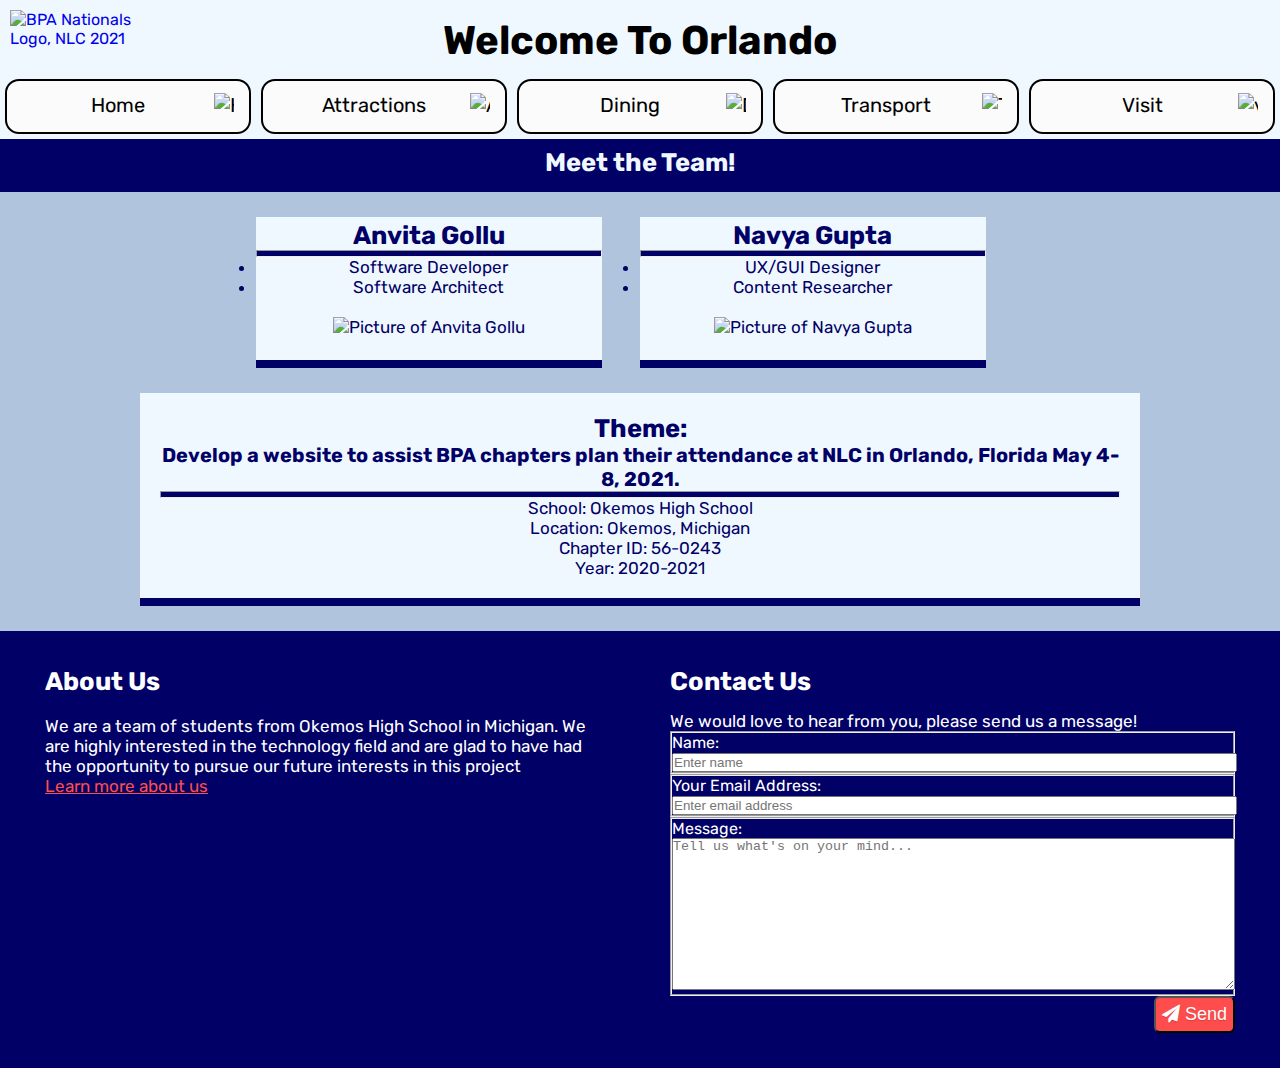
==== commit 93806d77: "Update about.html" ====
--- a/about.html
+++ b/about.html
@@ -4,13 +4,12 @@
     <meta charset="UTF-8">
     <meta name="description" content="Visiting Orlando for BPA' National Leadership Conference in 2021?
     Maps, Food, Attractions to help navigate your visit!">
-    <!--<meta name="viewport" content="width=device-width, initial-scale=1.0">-->
+    <meta name="viewport" content="width=device-width, initial-scale=1.0">
     <meta name="keywords" content="Orlando, Florida, bpa, BPA, food, maps, attractions, visit, NLC, 2021">
     <link rel="icon" type="image/png" sizes="16x16" href="images/favicon/favicon-BPA.png">
     <title>BPA NLC About Us</title>
     <link rel="stylesheet" type="text/css" href="style.css">
     <link rel="stylesheet" type="text/css" href="tablestyle.css">
-    <link rel="stylesheet" href="https://maxcdn.bootstrapcdn.com/font-awesome/4.4.0/css/font-awesome.min.css">
     <link rel="stylesheet" href="https://cdnjs.cloudflare.com/ajax/libs/font-awesome/4.7.0/css/font-awesome.min.css">
     <link href="https://fonts.googleapis.com/css2?family=Rubik:wght@450&display=swap" rel="stylesheet">
     <script defer src="main.js"></script>
@@ -31,35 +30,35 @@
     </div>
 </div>
 <div class="container" role="main">
-
     <div class="headerLine">
         <h2>Meet the Team!</h2>
     </div>
     <div>
-
         <div id="team">
             <div>
-                <h3>Anvita Gollu</h3>
+                <h2>Anvita Gollu</h2>
+                <hr>
+                <li>Software Developer</li>
                 <li>Software Architect</li>
-                <li>Software Developer</li>
+                <img src="images/about/anvitapic.jpg" alt="Picture of Anvita Gollu" width="67%" height="75%">
             </div>
             <div>
-                <h3>Navya Gupta</h3>
-                <li>UX Designer</li>
+                <h2>Navya Gupta</h2>
+                <hr>
+                <li>UX/GUI Designer</li>
                 <li>Content Researcher</li>
+                <img src="images/about/navyapic.jpg" alt="Picture of Navya Gupta" width="67%" height="75%">
             </div>
         </div>
-
         <div id="about">
             <h2>Theme:</h2>
             <h3>Develop a website to assist BPA chapters plan their attendance at NLC in Orlando, Florida May 4-8, 2021.</h3>
-            <hr></br>
+            <hr>
             School: Okemos High School<br>
             Location: Okemos, Michigan<br>
             Chapter ID: 56-0243<br>
             Year: 2020-2021<br>
         </div>
-
     </div>
 </div>
 <div class="footer" role="contentinfo">
@@ -70,63 +69,43 @@
                 We are highly interested in the technology field and are glad to have had the opportunity to pursue our future interests in this project<br>
                 <a href="about.html">Learn more about us</a><br> <br><br><br>
             </p>
-
-            <h2 style="text-align: left">Site Map</h2><br>
-            <ul>
-                <ul><a href="index.html" title="Home Link">Home</a></ul>
-                <ul><a href="Attractions-BPA.html" title="Attractions Link">Attractions</a></ul>
-                <ul><a href="Dining-BPA.html" title="Dining Link">Food</a></ul>
-                <ul><a href="Transport-BPA.html" title="Transport Link">Transport</a></ul>
-                <ul><a href="Visit-BPA.html" title="Visit Link">Visit</a></ul>
-            </ul>
         </div>
         <div class="footergrid-item">
 
             <h2 style="text-align: left">Contact Us</h2>
             <p class="contactMessage"> We would love to hear from you, please send us a message! </p>
-            <form class="gform pure-form pure-form-stacked" method="POST" data-email="okemosBPA2021@gmail.com"
-                  action="https://script.google.com/macros/s/AKfycbxsfJ8ZfWfHzDDsuFjzo_POGy1PbqjPIvKwNv8WT7hQqyvV2hA/exec">
 
-            <form class="gform pure-form pure-form-stacked" method="POST" data-email="okemosBPA2021@gmail.com"
-                  action="https://script.google.com/macros/s/AKfycbxsfJ8ZfWfHzDDsuFjzo_POGy1PbqjPIvKwNv8WT7hQqyvV2hA/exec">
-
-                <div class="form-elements">
-                    <fieldset class="pure-group">
-                        <label for="name">Name: </label>
-                        <input id="name" name="name" placeholder="Enter name" />
-                    </fieldset>
-
-                    <fieldset class="pure-group">
-                        <label for="email">Your Email Address:</label>
-                        <input id="email" name="email" type="email" value=""
-                               required placeholder="Enter email address"/>
-                    </fieldset>
-
-                    <fieldset class="pure-group">
-                        <label for="message">Message: </label>
-                        <textarea id="message" name="message" rows="10"
-                                  placeholder="Tell us what's on your mind..."></textarea>
-                    </fieldset>
-
-                    <fieldset class="pure-group honeypot-field">
-                        <label for="honeypot">Honeypot, a technique to help avoid spam with a hidden text field, must be empty to submit the form! Otherwise, we assume the user is a spam bot.</label>
-                        <input id="honeypot" type="text" name="honeypot" value="" />
-                    </fieldset>
-
-                    <button class="button-success pure-button button-xlarge">
-                        <i class="fa fa-paper-plane"></i>&nbsp;Send</button>
-                </div>
-
-                <div class="thankyou_message" style="display:none;">
-                    Thanks for contacting us!<br>We will get back to you soon!
-                </div>
-
-            </form>
+                <form class="gform pure-form pure-form-stacked" method="POST" data-email="okemosBPA2021@gmail.com"
+                      action="https://script.google.com/macros/s/AKfycbxsfJ8ZfWfHzDDsuFjzo_POGy1PbqjPIvKwNv8WT7hQqyvV2hA/exec">
+                    <div class="form-elements">
+                        <fieldset class="pure-group">
+                            <label for="name">Name: </label>
+                            <input id="name" name="name" placeholder="Enter name" />
+                        </fieldset>
+                        <fieldset class="pure-group">
+                            <label for="email">Your Email Address:</label>
+                            <input id="email" name="email" type="email" value=""
+                                   required placeholder="Enter email address"/>
+                        </fieldset>
+                        <fieldset class="pure-group">
+                            <label for="message">Message: </label>
+                            <textarea id="message" name="message" rows="10"
+                                      placeholder="Tell us what's on your mind..."></textarea>
+                        </fieldset>
+                        <fieldset class="pure-group honeypot-field">
+                            <label for="honeypot">Honeypot, a technique to help avoid spam with a hidden text field, must be empty to submit the form! Otherwise, we assume the user is a spam bot.</label>
+                            <input id="honeypot" type="text" name="honeypot" value="" />
+                        </fieldset>
+                        <button class="button-success pure-button button-xlarge">
+                            <i class="fa fa-paper-plane"></i>&nbsp;Send</button>
+                    </div>
+                    <div class="thankyou_message" style="display:none;">
+                        Thanks for contacting us!<br>We will get back to you soon!
+                    </div>
+                </form>
         </div>
     </div>
 </div>
-
-
 </body>
 </html>
 
--- a/style.css
+++ b/style.css
@@ -9,8 +9,8 @@
 }
 h1{
     font-family: 'Rubik';
-    font-size: 45px;
-    margin-top: 18px;
+    font-size: 40px;
+    margin-top: 17px;
 }
 h1, h2, h4, h3{
     text-align: center;
@@ -22,6 +22,7 @@
     position: fixed;
     top: 0;
     width: 100%;
+    z-index: 1000;
 }
 
 .logo {
@@ -33,20 +34,106 @@
     width: 150px;
 }
 
+.bpaLogo{
+    width: 20%;
+    height: 7%;
+}
+
 .container {
-    float:left;
+    float: left;
     background:lightsteelblue;
-    padding:123px 0px 0px;
+    padding:132px 0px 0px;
     width:100%;
     font-family: 'Rubik';
     font-size: 17px !important;
 }
+
 
 .mySlides {
     width: 100%;
     /* height: 500px - removed to correct the home images correct size */
 }
 
+.prev, .next {
+    cursor: pointer;
+    position: absolute;
+    top: 50%;
+    margin-top: -22px;
+    padding: 16px;
+    color: white;
+    font-size: 40px;
+    transition: 0.6s ease;
+    border-radius: 0 3px 3px 0;
+    user-select: none;
+}
+
+/* Position the "next button" to the right */
+.next {
+    right: 0;
+    border-radius: 3px 0 0 3px;
+}
+
+/* On hover, add a black background color with a little bit see-through */
+.prev:hover, .next:hover {
+    background-color: rgba(0,0,0,0.8);
+}
+
+/* The dots/bullets/indicators */
+.dot {
+    cursor: pointer;
+    height: 15px;
+    width: 15px;
+    margin-top: 10px;
+    background-color: white;
+    border-radius: 50%;
+    display: inline-block;
+    transition: background-color 0.6s ease;
+}
+
+.active, .dot:hover {
+    background-color: #717171;
+}
+
+/* Fading animation */
+.fade {
+    -webkit-animation-name: fade;
+    -webkit-animation-duration: 1.5s;
+    animation-name: fade;
+    animation-duration: 1.5s;
+}
+
+@-webkit-keyframes fade {
+    from {opacity: .4}
+    to {opacity: 1}
+}
+
+@keyframes fade {
+    from {opacity: .4}
+    to {opacity: 1}
+}
+
+.textBox,.footer{
+    z-index: 1000;
+}
+
+@media (max-width: 600px){
+    .prev, .next {
+        top: 30%;
+        margin-top: -11px;
+        padding: 10px;
+        font-size: 20px;
+    }
+}
+
+@media (max-width: 1000px){
+    .prev, .next {
+        top: 35%;
+        margin-top: -11px;
+        padding: 13px;
+        font-size: 30px;
+    }
+}
+
 img{
     padding: 0px;
 }
@@ -54,7 +141,7 @@
 
 .headerLine{
     background-color: rgb(0, 0, 102);
-    padding: 15px 15%;
+    padding: 15px 15px;
     font-family: 'Rubik';
     color: aliceblue;
 }
@@ -104,53 +191,62 @@
 
 .footergrid-container {
     display: grid;
-    /*grid-template-columns: 40% auto;*/
     grid-template-columns: repeat(auto-fit, minmax(350px, 1fr));
     background-color: rgb(0, 0, 102);
-    padding: 10px;
+    padding: 15px;
     font-family: 'Rubik';
     color: white;
     font-size: 28px
 }
 .footergrid-item {
     background-color: rgb(0, 0, 102);
-    /* border: 1px solid rgba(0, 0, 0, 0.8);
-    padding: 30px; */
+    padding: 10px;
     font-family: 'Rubik';
     color: white;
     font-size: 17px;
     margin: 10px 20px;
 }
 .contactMessage{
-    margin:15px 0px;
+    margin:15px 0px 0px 0px;
     text-align: left;
 }
 .mapspage ul, .mapspage p {
-    background-color: rgb(0, 0, 102);
-    color: #fff;
+    background-color: aliceblue;
+    color: rgb(0,0,102);
     font-family: 'Rubik';
     font-style: normal;
     font-size: 1em;
-    list-style: inline;
-    border-radius: 10px;
+    border-radius: 11px;
     font-weight: 400;
-    margin: 0 auto;
-    padding: 40px;
+    margin: 7px auto;
+    padding: 36px;
     text-align: left;
     width: 70%;
-    margin-bottom: 10px;
+    margin-bottom: 36px;
+}
+
+.textBox{
+    margin: 20px 20px 20px 20px;
+    background-color: aliceblue;
+    padding: 40px;
+    font-size: 16px;
+    color: rgb(0, 0, 102);
 }
 
 
 /* unvisited link */
 .footergrid-item a:link, .mapspage a:link {
-    color: #FF8566;
+    color: rgb(255, 77, 77);
 }
 
 
 /* visited link */
-.footergrid-item a:visited, .mapspage a:visited {
-    color: lightsteelblue;
+.footergrid-item a:visited{
+    color: white;
+}
+
+.mapspage a:visited{
+    color: rgb(0, 0, 102);
 }
 
 /* mouse over link */
@@ -159,42 +255,47 @@
 }
 
 
-    li span.bold {
+li span.bold {
     font-weight: bold;
 }
 
 #team {
-    width: 70%;
+    width: 60%;
     margin: auto;
     margin-top: 25px;
     display: flex; flex-direction: row;
 }
 
 #team div {
-    text-align: left;
-    background-color: #000066;
-    color: white;
+    text-align: center;
+    background-color: aliceblue;
+    color: rgb(0, 0, 102);
     width: 45%;
-    padding: 20px 20px;
+    height: 30%;
+    padding: 3px 0px;
     margin-right: auto;
-    border-bottom: 8px solid rgb(255, 77, 77);
-}
-
-#about hr {
+    border-bottom: 8px solid rgb(0, 0, 102);
+}
+
+#team img{
+    margin: 20px;
+}
+
+#about hr, #team hr {
     height: 5px;
-    background-color: aliceblue;
+    background-color: rgb(0,0,102);
 }
 
 #about {
     width: 75%;
     padding: 20px;
-    color: white;
+    color: rgb(0,0,102);
     text-align: center;
     margin: auto;
     margin-top: 25px;
     margin-bottom: 25px;
-    background-color: #000066;
-    border-bottom: 8px solid rgb(255, 77, 77);
+    background-color: aliceblue;
+    border-bottom: 8px solid rgb(0, 0, 102);
 }
 
 a:focus, button:focus, a:focus img.logo{
@@ -207,13 +308,18 @@
     .topnav a img {
         display:none;
     }
+
+    .topnav {
+        display: flex;
+    }
+
     .navbutton {
-        width:14% !important;
+        width:18% !important;
     }
     h1{
-        font-size:30px;
+        font-size:35px;
         text-align:right !important;
-        margin:23px 10px 10px 0px;
+        margin:21px 10px 10px 0px;
         font-weight:bold;
     }
     .w3-display-left, .w3-display-right{
@@ -227,24 +333,22 @@
         /* height: 30px; */
         padding: 8px 10px;
     }
+
     h1{
-        font-size:22px;
+        font-size:24px;
         text-align:right !important;
-        margin:30px 10px 10px 0px;
+        margin:32px 10px 10px 0px;
         font-weight:bold;
     }
     .w3-display-left, .w3-display-right{
         top:30%;
     }
-}
-
-aside {
-    background: rgb(255, 77, 77);
-    padding: 10px 10px;
-    border-radius: 3px;
-    color: white;
-    font-size: 18px;
-}
+
+    .logo{
+        width: 120px;
+    }
+}
+
 
 textarea {
     width: 100%;
@@ -258,6 +362,7 @@
     font-size: 18px;
     float: right;
     padding: 6px 6px;
+    border-radius: 6px;
 }
 
 #name, #email {
@@ -268,9 +373,12 @@
 }
 /* responsive navigation */
 .topnav {
+    background-color: aliceblue;
+    display: flex;
+    align-items: center;
     overflow: hidden;
-    background-color: aliceblue;
-
+    white-space: nowrap;
+    margin-top:10px;
 }
 
 .topnav a {
@@ -285,25 +393,30 @@
 
 .topnav a:hover {
     background-color: rgb(255, 77, 77);
-    color: aliceblue;
+    color: white;
 }
 
 .navbutton {
-    background-color: white;
+    background-color: #fbfbfb;
     color: black;
     padding: 6px;
-    text-align: left !important;
+    text-align: left;
     align-items: stretch;
     text-decoration: none;
     display: inline-block;
     font-size: 20px;
     margin: 5px;
     cursor: pointer;
-    border-radius: 8px;
-    border: 1px solid black;
-    width: 16%;
-}
-.navbutton img { float:right;border: none;}
+    border-radius: 14px;
+    border: 2px solid black;
+    width: 40%;
+    height: 27px;
+}
+.navbutton img {
+    float:right;
+    border: none;
+}
+
 .topnav a.active {
     background-color: rgb(255, 77, 77);
     color: white !important;
@@ -313,34 +426,42 @@
     display: none;
 }
 
+legend{margin:10px;}
+.mandatory{font-size:0.8em; font-style:italic; color:lightsteelblue;}
+.mancolor{font-weight:bold;vertical-align:super;color:lightsteelblue;}
 @media screen and (max-width: 800px) {
     .navbutton {width:auto !important;}
     .topnav a:not(:first-child) {display: none;}
     .topnav a.icon {
+        background-color: #fbfbfb;
+        color: black;
         float: right;
+        position: fixed;
         display: block;
         right: 5px;
-        border:1px solid black;
-        border-radius: 5px;
-        margin-top:5px;
-    }
-    .topnav.responsive {position: relative;}
+        border:2px solid black;
+        border-radius: 14px;
+        margin-top: 4px;
+    }
+
     .topnav.responsive .icon {
         position: absolute;
-        right: 5px;
-        top: 0;
+        right: 10px;
+        top: 4px;
         background-color: rgb(255, 77, 77);
-        color:white;
-    }
+        color:black;
+        border: none;
+    }
+
+    .topnav.responsive {
+        position: relative;
+        display: block;
+    }
+
     .topnav.responsive a {
         float: none;
         display: block;
         text-align: left;
     }
 }
-@media screen and (max-width: 1200px) {
-    .navbutton{
-        width:14%;
-    }
-}
 /*end responsive navigation */
--- a/tablestyle.css
+++ b/tablestyle.css
@@ -1,106 +1,199 @@
-.displayinfo{
-    width: 100%;
-    background: aliceblue;
-    margin-left: auto;
-    margin-right: auto;
-    margin-top: 0;
-}
-.grid-container {
-    display: grid;
-    grid-gap: 20px;
-    grid-template-columns: auto auto auto;
-    background-color: lightsteelblue;
-    padding: 17px;
-}
+<!DOCTYPE html>
+<html lang="en">
+<head>
+    <meta charset="UTF-8">
+    <meta name="description" content="Visiting Orlando for BPA' National Leadership Conference in 2021?
+    Maps, Food, Attractions to help navigate your visit!">
+    <meta name="keywords" content="Orlando, Florida, bpa, BPA, food, maps, attractions, visit, NLC, 2021">
+    <link rel="icon" type="image/png" sizes="16x16" href="images/favicon/favicon-BPA.png">
+    <title>BPA NLC Transport</title>
+    <link rel="stylesheet" type="text/css" href="style.css">
+    <link rel="stylesheet" type="text/css" href="tablestyle.css">
+    <link href="https://fonts.googleapis.com/css2?family=Parisienne&display=swap" rel="stylesheet">
+    <link href="https://fonts.googleapis.com/css2?family=Rubik:wght@450&display=swap" rel="stylesheet">
+    <link rel="stylesheet" href="https://cdnjs.cloudflare.com/ajax/libs/font-awesome/4.7.0/css/font-awesome.min.css">
+    <script defer src="main.js"></script>
+    <script defer src="form-submission-handler.js"></script>
+</head>
+<body>
+<div class="header" role="Banner">
+    <span> <a href="index.html"><img class="logo" src="images/BPALOGO.png" alt="BPA Nationals Logo, NLC 2021"></a></span>
+    <h1>Welcome To Orlando</h1>
+    <div class="topnav" id="myTopnav" role="navigation">
+        <a href="index.html" class="navbutton"><img src="images/buttons/home.svg" alt="Home icon" width="20" height="20">Home</a>
+        <a href="Attractions-BPA.html" class="navbutton"><img src="images/buttons/building.svg" alt="Attraction icon" width="20" height="20">Attractions</a>
+        <a href="Dining-BPA.html" class="navbutton"><img src="images/buttons/food.svg" alt="Dining icon" width="20" height="20">Dining</a>
+        <a href="Transport-BPA.html" class="navbutton active"><img src="images/buttons/bus-alt.svg" alt="Transport icon" width="20" height="20">Transport</a>
+        <a href="Visit-BPA.html" class="navbutton"><img src="images/buttons/att.svg" alt="visit icon" width="20" height="20">Visit</a>
+        <a href="javascript:void(0);" class="icon" onclick="myFunction()">
+            <i class="fa fa-bars"></i>
+        </a>
+    </div>
+</div>
 
-.grid-container {
-    display: grid;
-    grid-template-columns: repeat(auto-fit, minmax(320px, 1fr));
-    grid-gap: 1rem;
-}
+<div class="container" role="main">
 
-.grid-item {
-    background-color: aliceblue;
-    padding: 20px;
-    font-size: 18px;
-    text-align: left;
-}
-.list-unstyled {
-    list-style: none;
-    margin-left: 0;
-    padding-left: 0;
-    float: left;
-}
-.grid-item p {
-    min-width: 0;
-    min-height: 0;
-    color: #393939;
-    max-width: 100%;
-}
+    <div class="headerLine">
+        <h2>Orlando Transport Service</h2>
+    </div>
+    <button onclick="topFunction()" id="top-button" title="Go to top">&#8679;</button>
+    <div class="displayinfo">
+        <div class="grid-container">
+            <div class="grid-item">
+                <div class="card">
+                    <div class="crop">
+                        <a href="https://www.avis.com/en/locations/us/fl/orlando/mco" target="_blank"> <img src="images/TRANSP/1BPA.jpg" alt="Picture of Avis Car" align="center" width="100%" height="100%"></a>
+                    </div>
+                    <div class="card-body">
+                        <h3>Avis Car Rental</h3>
+                        <ul class="list-unstyled">
+                            <li><p>Rental car service<br>Avis is a car rental partner of BPA. Use AWD# J659563 to receive benefits.<br>
+                                <b>Address:</b><a href="https://www.google.com/maps/place/Jeff+Fuqua+Blvd,+Orlando,+FL+32827/@28.4143003,-81.3063118,17z/data=!3m1!4b1!4m5!3m4!1s0x88e762e37be6c5a3:0x505b621d5cf07fc3!8m2!3d28.4143003!4d-81.3041231" target="_blank"> One Jeff Fuqua Blvd, Orlando, FL 32827</a>
+                            </p></li>
+                            <li><b>Price:</b> Starting at $54.14 / 1 day</li> <br>
+                            <li><a class="button-visit" href="https://www.avis.com/en/locations/us/fl/orlando/mco" target="_blank">Visit Website</a></li>
+                        </ul>
+                    </div>
+                </div>
+            </div>
 
-.img:hover{
-    box-shadow: 0 5px 5px 0 rgba(0,0,0,0.07), 0 5px 5px 0 rgba(0,0,0,0.07), 0 5px 5px 0 rgba(0,0,0,0.07), 0 5px 5px 0 rgba(0,0,0,0.07);
-}
+            <div class="grid-item">
+                <div class="card">
+                    <div class="crop">
+                        <a href="https://secure.reservations.disney.go.com/ibcwdw/en_US/dme/dmeform" target="_blank"> <img src="images/TRANSP/2BPA.jpg" alt="Picture of Disney’s Magical Express Bus" align="center" width="100%" height="100%"></a>
+                    </div>
+                    <div class="card-body">
+                        <h3>Disney’s Magical Express</h3>
+                        <ul class="list-unstyled">
+                            <li><p>Complimentary transportation between Orlando International Airport (MCO) and the Walt Disney World Resort. <br>
+                                Reservations are required to use this free service.</p></li>
+                            <li><b>Price:</b> free</li><br>
+                            <li><a class="button-visit" href="https://secure.reservations.disney.go.com/ibcwdw/en_US/dme/dmeform" target="_blank">Visit Website</a></li>
+                        </ul>
+                    </div>
+                </div>
+            </div>
 
-h3{
-    font-size: 19px;
-}
-.sort-button {
-    background-color: rgb(255, 77, 77);
-    border: 1px solid rgb(0, 0, 102);
-    color: white;
-    padding: 10px 20px;
-    text-align: center;
-    text-decoration: none;
-    display: inline-block;
-    font-weight: normal;
-    font-size: 18px;
-    margin-bottom:5px;
-    font-family: Rubik;
-}
-.sort-button:hover {
-    box-shadow: 0 12px 16px 0 rgba(0,0,0,0.24), 0 17px 50px 0 rgba(0,0,0,0.19);
-}
+            <div class="grid-item">
+                <div class="card">
+                    <div class="crop">
+                        <a href="https://www.uber.com/" target="_blank"> <img src="images/TRANSP/3BPA.jpg" alt="Picture of Uber Car Service" align="center" width="100%" height="100%"></a>
+                    </div>
+                    <div class="card-body">
+                        <h3>Uber</h3>
+                        <ul class="list-unstyled">
+                            <li><p>Car ride service</p></li>
+                            <li><b>Price:</b> Starting at $7.65 (UberPool)</li><br>
+                            <li><a class="button-visit" href="https://www.uber.com/" target="_blank">Visit Website</a></li>
+                        </ul>
+                    </div>
+                </div>
+            </div>
 
-.sort-row{
-    background-color: lightsteelblue;
-    width: 100%;
-    text-align: center;
-    margin-left: 0;
-    margin-right: 0;
-    padding-top: 10px;
-}
+            <div class="grid-item">
+                <div class="card">
+                    <div class="crop">
+                        <a href="https://www.lyft.com/rider/cities/orlando-fl" target="_blank"> <img src="images/TRANSP/4BPA.jpg" alt="Picture of Lyft Car Service" align="center" width="100%" height="100%"></a>
+                    </div>
+                    <div class="card-body">
+                        <h3>Lyft</h3>
+                        <ul class="list-unstyled">
+                            <li><p>Car ride service</p></li>
+                            <li><b>Price:</b> Starting at $15</li><br>
+                            <li><a class="button-visit" href="https://www.lyft.com/rider/cities/orlando-fl" target="_blank">Visit Website</a></li>
+                        </ul>
+                    </div>
+                </div>
+            </div>
 
-#top-button {
-    display: none;
-    position: fixed;
-    bottom: 150px;
-    right: 0;
-    z-index: 99;
-    background-color: rgb(0, 0, 102);
-    border: 4px solid white;
-    color: white;
-    text-decoration: none;
-    font-weight: normal;
-    font-size: 40px;
-    padding: 2px 10px;
-}
+            <div class="grid-item">
+                <div class="card">
+                    <div class="crop">
+                        <a href="https://gohopr.com/orlando/" target="_blank"> <img src="images/TRANSP/5BPA.jpg" alt="Picture of HOPR" align="center" width="100%" height="100%"></a>
+                    </div>
+                    <div class="card-body">
+                        <h3>HOPR</h3>
+                        <ul class="list-unstyled">
+                            <li><p>Bike share service</p></li>
+                            <li><b>Price:</b> $20 per 1 day</li><br>
+                            <li><a class="button-visit" href="https://gohopr.com/orlando/ " target="_blank">Visit Website</a></li>
+                        </ul>
+                    </div>
+                </div>
+            </div>
 
+            <div class="grid-item" style="visibility: hidden">
+                <div class="card">
+                    <div class="crop">
+                        <a href="https://gohopr.com/orlando/" target="_blank"> <img src="images/TRANSP/5BPA.jpg" alt="Picture of HOPR Bike" align="center" width="100%" height="100%"></a>
+                    </div>
+                    <div class="card-body">
+                        <h3>HOPR</h3>
+                        <ul class="list-unstyled">
+                            <li><p>Bike share service</p></li>
+                            <li><b>Price:</b> $20 per 1 day</li><br>
+                            <li><a class="button-visit" href="https://gohopr.com/orlando/" target="_blank">Visit Website</a></li>
+                        </ul>
+                    </div>
+                </div>
+            </div>
 
-.button-visit {
-    background-color: rgb(255, 77, 77);
-   border: 2px solid black;
-    border-radius: 6px;
-    color: white;
-    padding: 10px 10px;
-    text-align: center;
-    text-decoration: none;
-    display: inline-block;
-    text-font: 'Rubik' !important;
-    font-weight: normal;
-    font-size: 18px;
-    margin-bottom:5px;
-}
-.button-visit:hover {
-    box-shadow: 0 5px 5px 0 rgba(0,0,0,0.07), 0 5px 5px 0 rgba(0,0,0,0.07), 0 5px 5px 0 rgba(0,0,0,0.07), 0 5px 5px 0 rgba(0,0,0,0.07);
-}
+        </div>
+    </div>
+</div>
+<div class="footer" role="contentinfo">
+    <div class="footergrid-container">
+        <div class="footergrid-item">
+            <h2 style="text-align: left">About Us</h2><br>
+            <p>We are a team of students from Okemos High School in Michigan.
+                We are highly interested in the technology field and are glad to have had the opportunity to pursue our future interests in this project<br>
+                <a href="about.html">Learn more about us</a><br> <br><br><br>
+            </p>
+            
+        </div>
+        <div class="footergrid-item">
+
+            <h2 style="text-align: left">Contact Us</h2>
+            <p class="contactMessage"> We would love to hear from you, please send us a message! </p>
+
+                <form class="gform pure-form pure-form-stacked" method="POST" data-email="okemosBPA2021@gmail.com"
+                      action="https://script.google.com/macros/s/AKfycbxsfJ8ZfWfHzDDsuFjzo_POGy1PbqjPIvKwNv8WT7hQqyvV2hA/exec">
+
+                    <div class="form-elements">
+                        <fieldset class="pure-group">
+                            <label for="name">Name: </label>
+                            <input id="name" name="name" placeholder="Enter name" />
+                        </fieldset>
+
+                        <fieldset class="pure-group">
+                            <label for="email">Your Email Address:</label>
+                            <input id="email" name="email" type="email" value=""
+                                   required placeholder="Enter email address"/>
+                        </fieldset>
+
+                        <fieldset class="pure-group">
+                            <label for="message">Message: </label>
+                            <textarea id="message" name="message" rows="10"
+                                      placeholder="Tell us what's on your mind..."></textarea>
+                        </fieldset>
+
+                        <fieldset class="pure-group honeypot-field">
+                            <label for="honeypot">Honeypot, a technique to help avoid spam with a hidden text field, must be empty to submit the form! Otherwise, we assume the user is a spam bot.</label>
+                            <input id="honeypot" type="text" name="honeypot" value="" />
+                        </fieldset>
+
+                        <button class="button-success pure-button button-xlarge">
+                            <i class="fa fa-paper-plane"></i>&nbsp;Send</button>
+                    </div>
+
+                    <div class="thankyou_message" style="display:none;">
+                        Thanks for contacting us!<br>We will get back to you soon!
+                    </div>
+
+                </form>
+        </div>
+    </div>
+</div>
+
+</body>
+</html>
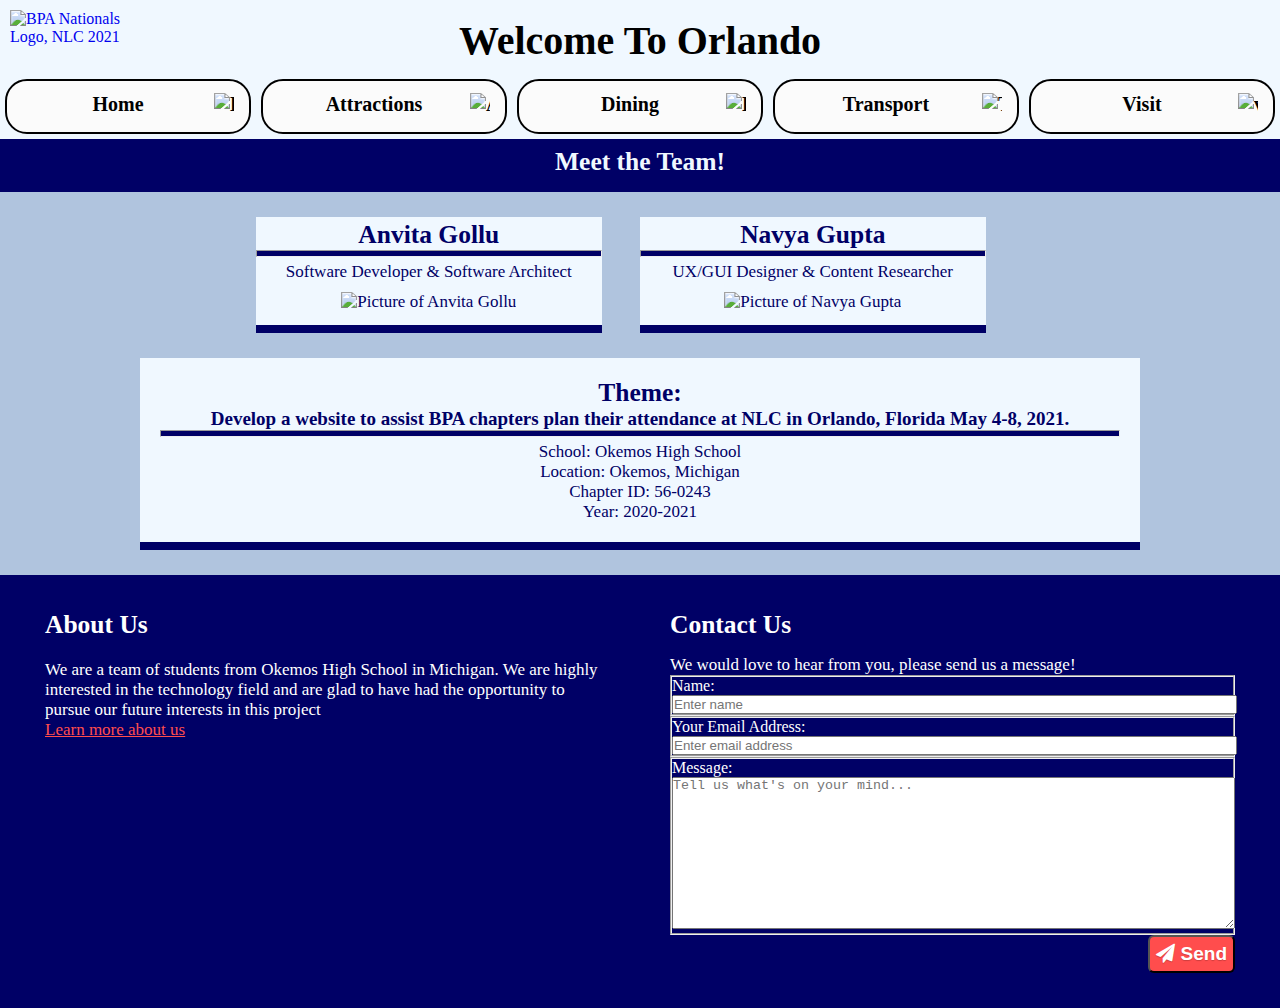
==== commit 9af19da8: "Update about.html" ====
--- a/about.html
+++ b/about.html
@@ -11,11 +11,11 @@
     <link rel="stylesheet" type="text/css" href="style.css">
     <link rel="stylesheet" type="text/css" href="tablestyle.css">
     <link rel="stylesheet" href="https://cdnjs.cloudflare.com/ajax/libs/font-awesome/4.7.0/css/font-awesome.min.css">
-    <link href="https://fonts.googleapis.com/css2?family=Rubik:wght@450&display=swap" rel="stylesheet">
+    <link href="https://fonts.googleapis.com/css2?family=Nunito+Sans&display=swap" rel="stylesheet">
     <script defer src="main.js"></script>
 </head>
 <body>
-<div class="header" role="Banner">
+<div class="header" role="banner">
     <span> <a href="index.html"><img class="logo" src="images/BPALOGO.png" alt="BPA Nationals Logo, NLC 2021"></a></span>
     <h1>Welcome To Orlando</h1>
     <div class="topnav" id="myTopnav">
@@ -38,16 +38,14 @@
             <div>
                 <h2>Anvita Gollu</h2>
                 <hr>
-                <li>Software Developer</li>
-                <li>Software Architect</li>
-                <img src="images/about/anvitapic.jpg" alt="Picture of Anvita Gollu" width="67%" height="75%">
+                Software Developer & Software Architect
+                <img src="images/about/anvitapic.jpg" alt="Picture of Anvita Gollu">
             </div>
             <div>
                 <h2>Navya Gupta</h2>
                 <hr>
-                <li>UX/GUI Designer</li>
-                <li>Content Researcher</li>
-                <img src="images/about/navyapic.jpg" alt="Picture of Navya Gupta" width="67%" height="75%">
+                UX/GUI Designer & Content Researcher
+                <img src="images/about/navyapic.jpg" alt="Picture of Navya Gupta">
             </div>
         </div>
         <div id="about">
--- a/style.css
+++ b/style.css
@@ -1,14 +1,15 @@
 *{padding: 0; margin: 0;}
 
 html {
+    font-family: 'Rubik';
     scroll-padding-top: 150px; /* height of sticky header */
 }
 body{
     /*background: powderblue;*/
     overflow-x: hidden;
 }
+
 h1{
-    font-family: 'Rubik';
     font-size: 40px;
     margin-top: 17px;
 }
@@ -17,7 +18,6 @@
 }
 
 .header{
-    font-family: 'Rubik';
     background-color: aliceblue;
     position: fixed;
     top: 0;
@@ -30,28 +30,28 @@
     left: 10px;
     padding-top: 10px;
     position: absolute;
-    top: 0px;
+    top: 0;
     width: 150px;
 }
 
 .bpaLogo{
-    width: 20%;
-    height: 7%;
+    width: 200px;
+    height: auto;
 }
 
 .container {
     float: left;
     background:lightsteelblue;
-    padding:132px 0px 0px;
+    padding:132px 0 0;
     width:100%;
-    font-family: 'Rubik';
     font-size: 17px !important;
 }
 
-
+/*.w3-content{
+    padding: 20px 20px;
+}*/
 .mySlides {
     width: 100%;
-    /* height: 500px - removed to correct the home images correct size */
 }
 
 .prev, .next {
@@ -65,6 +65,8 @@
     transition: 0.6s ease;
     border-radius: 0 3px 3px 0;
     user-select: none;
+    tab-index: 0;
+    background-color: #393939;
 }
 
 /* Position the "next button" to the right */
@@ -73,10 +75,6 @@
     border-radius: 3px 0 0 3px;
 }
 
-/* On hover, add a black background color with a little bit see-through */
-.prev:hover, .next:hover {
-    background-color: rgba(0,0,0,0.8);
-}
 
 /* The dots/bullets/indicators */
 .dot {
@@ -102,6 +100,10 @@
     animation-duration: 1.5s;
 }
 
+a:focus, a:focus button.mySlides, a:focus-within button.dot, button:focus-within button.prev, a:focus-within button.next, button:focus, a:focus img.logo{
+    outline: 2px solid red;
+}
+
 @-webkit-keyframes fade {
     from {opacity: .4}
     to {opacity: 1}
@@ -116,9 +118,21 @@
     z-index: 1000;
 }
 
+@media (max-width: 500px){
+    .prev, .next {
+        top: 24%;
+    }
+}
+
 @media (max-width: 600px){
     .prev, .next {
-        top: 30%;
+        top: 26%;
+    }
+}
+
+@media (max-width: 800px){
+    .prev, .next {
+        top: 29%;
         margin-top: -11px;
         padding: 10px;
         font-size: 20px;
@@ -127,7 +141,7 @@
 
 @media (max-width: 1000px){
     .prev, .next {
-        top: 35%;
+        top: 33%;
         margin-top: -11px;
         padding: 13px;
         font-size: 30px;
@@ -135,14 +149,13 @@
 }
 
 img{
-    padding: 0px;
+    padding: 0;
 }
 .navBar a img{padding:1px;}
 
 .headerLine{
     background-color: rgb(0, 0, 102);
     padding: 15px 15px;
-    font-family: 'Rubik';
     color: aliceblue;
 }
 
@@ -194,35 +207,36 @@
     grid-template-columns: repeat(auto-fit, minmax(350px, 1fr));
     background-color: rgb(0, 0, 102);
     padding: 15px;
-    font-family: 'Rubik';
     color: white;
     font-size: 28px
 }
 .footergrid-item {
     background-color: rgb(0, 0, 102);
     padding: 10px;
-    font-family: 'Rubik';
     color: white;
     font-size: 17px;
     margin: 10px 20px;
 }
 .contactMessage{
-    margin:15px 0px 0px 0px;
+    margin:15px 0 0 0;
     text-align: left;
 }
 .mapspage ul, .mapspage p {
     background-color: aliceblue;
     color: rgb(0,0,102);
-    font-family: 'Rubik';
     font-style: normal;
     font-size: 1em;
     border-radius: 11px;
     font-weight: 400;
-    margin: 7px auto;
+    margin: 19px auto;
     padding: 36px;
     text-align: left;
     width: 70%;
-    margin-bottom: 36px;
+}
+
+#map iframe{
+    width: 100%;
+    height: 480px;
 }
 
 .textBox{
@@ -261,8 +275,7 @@
 
 #team {
     width: 60%;
-    margin: auto;
-    margin-top: 25px;
+    margin: 25px auto;
     display: flex; flex-direction: row;
 }
 
@@ -272,18 +285,21 @@
     color: rgb(0, 0, 102);
     width: 45%;
     height: 30%;
-    padding: 3px 0px;
+    padding: 3px 0;
     margin-right: auto;
     border-bottom: 8px solid rgb(0, 0, 102);
 }
 
 #team img{
-    margin: 20px;
+    margin: 10px;
+    width: 67%;
+    height: 75%;
 }
 
 #about hr, #team hr {
     height: 5px;
     background-color: rgb(0,0,102);
+    margin-bottom: 5px;
 }
 
 #about {
@@ -291,16 +307,11 @@
     padding: 20px;
     color: rgb(0,0,102);
     text-align: center;
-    margin: auto;
-    margin-top: 25px;
-    margin-bottom: 25px;
+    margin: 25px auto;
     background-color: aliceblue;
     border-bottom: 8px solid rgb(0, 0, 102);
 }
 
-a:focus, button:focus, a:focus img.logo{
-    outline: 2px solid red;
-}
 
 
 /* Responsive layout - makes a one column layout instead of a two-column layout */
@@ -319,7 +330,7 @@
     h1{
         font-size:35px;
         text-align:right !important;
-        margin:21px 10px 10px 0px;
+        margin:21px 10px 10px 0;
         font-weight:bold;
     }
     .w3-display-left, .w3-display-right{
@@ -335,9 +346,9 @@
     }
 
     h1{
-        font-size:24px;
+        font-size:38px;
         text-align:right !important;
-        margin:32px 10px 10px 0px;
+        margin:32px 10px 10px 0;
         font-weight:bold;
     }
     .w3-display-left, .w3-display-right{
@@ -349,6 +360,15 @@
     }
 }
 
+@media (max-width: 600px) {
+    h1{
+        font-size:20px;
+        text-align:right !important;
+        margin:32px 10px 10px 0;
+        font-weight:bold;
+    }
+}
+
 
 textarea {
     width: 100%;
@@ -359,10 +379,11 @@
     color: white;
     text-shadow: 0 1px 1px rgba(0, 0, 0, 0.2);
     background: rgb(255, 77, 77);
-    font-size: 18px;
+    font-size: 19px;
     float: right;
     padding: 6px 6px;
     border-radius: 6px;
+    font-weight: bold;
 }
 
 #name, #email {
@@ -407,10 +428,11 @@
     font-size: 20px;
     margin: 5px;
     cursor: pointer;
-    border-radius: 14px;
+    border-radius: 22px;
     border: 2px solid black;
     width: 40%;
     height: 27px;
+    font-weight: bold;
 }
 .navbutton img {
     float:right;
--- a/tablestyle.css
+++ b/tablestyle.css
@@ -1,199 +1,116 @@
-<!DOCTYPE html>
-<html lang="en">
-<head>
-    <meta charset="UTF-8">
-    <meta name="description" content="Visiting Orlando for BPA' National Leadership Conference in 2021?
-    Maps, Food, Attractions to help navigate your visit!">
-    <meta name="keywords" content="Orlando, Florida, bpa, BPA, food, maps, attractions, visit, NLC, 2021">
-    <link rel="icon" type="image/png" sizes="16x16" href="images/favicon/favicon-BPA.png">
-    <title>BPA NLC Transport</title>
-    <link rel="stylesheet" type="text/css" href="style.css">
-    <link rel="stylesheet" type="text/css" href="tablestyle.css">
-    <link href="https://fonts.googleapis.com/css2?family=Parisienne&display=swap" rel="stylesheet">
-    <link href="https://fonts.googleapis.com/css2?family=Rubik:wght@450&display=swap" rel="stylesheet">
-    <link rel="stylesheet" href="https://cdnjs.cloudflare.com/ajax/libs/font-awesome/4.7.0/css/font-awesome.min.css">
-    <script defer src="main.js"></script>
-    <script defer src="form-submission-handler.js"></script>
-</head>
-<body>
-<div class="header" role="Banner">
-    <span> <a href="index.html"><img class="logo" src="images/BPALOGO.png" alt="BPA Nationals Logo, NLC 2021"></a></span>
-    <h1>Welcome To Orlando</h1>
-    <div class="topnav" id="myTopnav" role="navigation">
-        <a href="index.html" class="navbutton"><img src="images/buttons/home.svg" alt="Home icon" width="20" height="20">Home</a>
-        <a href="Attractions-BPA.html" class="navbutton"><img src="images/buttons/building.svg" alt="Attraction icon" width="20" height="20">Attractions</a>
-        <a href="Dining-BPA.html" class="navbutton"><img src="images/buttons/food.svg" alt="Dining icon" width="20" height="20">Dining</a>
-        <a href="Transport-BPA.html" class="navbutton active"><img src="images/buttons/bus-alt.svg" alt="Transport icon" width="20" height="20">Transport</a>
-        <a href="Visit-BPA.html" class="navbutton"><img src="images/buttons/att.svg" alt="visit icon" width="20" height="20">Visit</a>
-        <a href="javascript:void(0);" class="icon" onclick="myFunction()">
-            <i class="fa fa-bars"></i>
-        </a>
-    </div>
-</div>
+.displayinfo{
+    width: 100%;
+    background: aliceblue;
+    margin-left: auto;
+    margin-right: auto;
+    margin-top: 0;
+}
+.grid-container {
+    display: grid;
+    grid-gap: 20px;
+    grid-template-columns: auto auto auto;
+    background-color: lightsteelblue;
+    padding: 17px;
+}
 
-<div class="container" role="main">
+.grid-container {
+    display: grid;
+    grid-template-columns: repeat(auto-fit, minmax(320px, 1fr));
+    grid-gap: 1rem;
+}
 
-    <div class="headerLine">
-        <h2>Orlando Transport Service</h2>
-    </div>
-    <button onclick="topFunction()" id="top-button" title="Go to top">&#8679;</button>
-    <div class="displayinfo">
-        <div class="grid-container">
-            <div class="grid-item">
-                <div class="card">
-                    <div class="crop">
-                        <a href="https://www.avis.com/en/locations/us/fl/orlando/mco" target="_blank"> <img src="images/TRANSP/1BPA.jpg" alt="Picture of Avis Car" align="center" width="100%" height="100%"></a>
-                    </div>
-                    <div class="card-body">
-                        <h3>Avis Car Rental</h3>
-                        <ul class="list-unstyled">
-                            <li><p>Rental car service<br>Avis is a car rental partner of BPA. Use AWD# J659563 to receive benefits.<br>
-                                <b>Address:</b><a href="https://www.google.com/maps/place/Jeff+Fuqua+Blvd,+Orlando,+FL+32827/@28.4143003,-81.3063118,17z/data=!3m1!4b1!4m5!3m4!1s0x88e762e37be6c5a3:0x505b621d5cf07fc3!8m2!3d28.4143003!4d-81.3041231" target="_blank"> One Jeff Fuqua Blvd, Orlando, FL 32827</a>
-                            </p></li>
-                            <li><b>Price:</b> Starting at $54.14 / 1 day</li> <br>
-                            <li><a class="button-visit" href="https://www.avis.com/en/locations/us/fl/orlando/mco" target="_blank">Visit Website</a></li>
-                        </ul>
-                    </div>
-                </div>
-            </div>
+.grid-item {
+    background-color: aliceblue;
+    padding: 20px;
+    font-size: 18px;
+    text-align: left;
+}
+.list-unstyled {
+    list-style: none;
+    margin-left: 0;
+    padding-left: 0;
+    float: left;
+}
+.grid-item p {
+    min-width: 0;
+    min-height: 0;
+    color: #393939;
+    max-width: 100%;
+}
 
-            <div class="grid-item">
-                <div class="card">
-                    <div class="crop">
-                        <a href="https://secure.reservations.disney.go.com/ibcwdw/en_US/dme/dmeform" target="_blank"> <img src="images/TRANSP/2BPA.jpg" alt="Picture of Disney’s Magical Express Bus" align="center" width="100%" height="100%"></a>
-                    </div>
-                    <div class="card-body">
-                        <h3>Disney’s Magical Express</h3>
-                        <ul class="list-unstyled">
-                            <li><p>Complimentary transportation between Orlando International Airport (MCO) and the Walt Disney World Resort. <br>
-                                Reservations are required to use this free service.</p></li>
-                            <li><b>Price:</b> free</li><br>
-                            <li><a class="button-visit" href="https://secure.reservations.disney.go.com/ibcwdw/en_US/dme/dmeform" target="_blank">Visit Website</a></li>
-                        </ul>
-                    </div>
-                </div>
-            </div>
+.crop img{
+    width: 100%;
+    height: 100%;
+    align-items: center;
+}
 
-            <div class="grid-item">
-                <div class="card">
-                    <div class="crop">
-                        <a href="https://www.uber.com/" target="_blank"> <img src="images/TRANSP/3BPA.jpg" alt="Picture of Uber Car Service" align="center" width="100%" height="100%"></a>
-                    </div>
-                    <div class="card-body">
-                        <h3>Uber</h3>
-                        <ul class="list-unstyled">
-                            <li><p>Car ride service</p></li>
-                            <li><b>Price:</b> Starting at $7.65 (UberPool)</li><br>
-                            <li><a class="button-visit" href="https://www.uber.com/" target="_blank">Visit Website</a></li>
-                        </ul>
-                    </div>
-                </div>
-            </div>
+.img:hover, .crop img:hover{
+    box-shadow: 0 5px 5px 0 rgba(0,0,0,0.07), 0 5px 5px 0 rgba(0,0,0,0.07), 0 5px 5px 0 rgba(0,0,0,0.07), 0 5px 5px 0 rgba(0,0,0,0.07);
+}
 
-            <div class="grid-item">
-                <div class="card">
-                    <div class="crop">
-                        <a href="https://www.lyft.com/rider/cities/orlando-fl" target="_blank"> <img src="images/TRANSP/4BPA.jpg" alt="Picture of Lyft Car Service" align="center" width="100%" height="100%"></a>
-                    </div>
-                    <div class="card-body">
-                        <h3>Lyft</h3>
-                        <ul class="list-unstyled">
-                            <li><p>Car ride service</p></li>
-                            <li><b>Price:</b> Starting at $15</li><br>
-                            <li><a class="button-visit" href="https://www.lyft.com/rider/cities/orlando-fl" target="_blank">Visit Website</a></li>
-                        </ul>
-                    </div>
-                </div>
-            </div>
+h3{
+    font-size: 19px;
+}
+.sort-button {
+    background-color: rgb(255, 77, 77);
+    border: 1px solid rgb(0, 0, 102);
+    color: white;
+    padding: 10px 20px;
+    text-align: center;
+    text-decoration: none;
+    display: inline-block;
+    font-weight: normal;
+    font-size: 18px;
+    margin-bottom:5px;
+    font-family: Rubik;
+}
 
-            <div class="grid-item">
-                <div class="card">
-                    <div class="crop">
-                        <a href="https://gohopr.com/orlando/" target="_blank"> <img src="images/TRANSP/5BPA.jpg" alt="Picture of HOPR" align="center" width="100%" height="100%"></a>
-                    </div>
-                    <div class="card-body">
-                        <h3>HOPR</h3>
-                        <ul class="list-unstyled">
-                            <li><p>Bike share service</p></li>
-                            <li><b>Price:</b> $20 per 1 day</li><br>
-                            <li><a class="button-visit" href="https://gohopr.com/orlando/ " target="_blank">Visit Website</a></li>
-                        </ul>
-                    </div>
-                </div>
-            </div>
+.sort-button:hover, .sort-button.active {
+    background-color: #fbfbfb;
+    color: rgb(255, 77, 77);
+}
 
-            <div class="grid-item" style="visibility: hidden">
-                <div class="card">
-                    <div class="crop">
-                        <a href="https://gohopr.com/orlando/" target="_blank"> <img src="images/TRANSP/5BPA.jpg" alt="Picture of HOPR Bike" align="center" width="100%" height="100%"></a>
-                    </div>
-                    <div class="card-body">
-                        <h3>HOPR</h3>
-                        <ul class="list-unstyled">
-                            <li><p>Bike share service</p></li>
-                            <li><b>Price:</b> $20 per 1 day</li><br>
-                            <li><a class="button-visit" href="https://gohopr.com/orlando/" target="_blank">Visit Website</a></li>
-                        </ul>
-                    </div>
-                </div>
-            </div>
+.sort-row{
+    background-color: lightsteelblue;
+    width: 100%;
+    text-align: center;
+    margin-left: 0;
+    margin-right: 0;
+    padding-top: 10px;
+}
 
-        </div>
-    </div>
-</div>
-<div class="footer" role="contentinfo">
-    <div class="footergrid-container">
-        <div class="footergrid-item">
-            <h2 style="text-align: left">About Us</h2><br>
-            <p>We are a team of students from Okemos High School in Michigan.
-                We are highly interested in the technology field and are glad to have had the opportunity to pursue our future interests in this project<br>
-                <a href="about.html">Learn more about us</a><br> <br><br><br>
-            </p>
-            
-        </div>
-        <div class="footergrid-item">
+#top-button {
+    margin-right: 2px;
+    display: none;
+    position: fixed;
+    bottom: 250px;
+    right: 0;
+    z-index: 99;
+    background-color: rgb(255, 77, 77);
+    border: 4px solid white;
+    color: white;
+    text-decoration: none;
+    font-weight: normal;
+    font-size: 35px;
+    padding: 3px;
+}
 
-            <h2 style="text-align: left">Contact Us</h2>
-            <p class="contactMessage"> We would love to hear from you, please send us a message! </p>
 
-                <form class="gform pure-form pure-form-stacked" method="POST" data-email="okemosBPA2021@gmail.com"
-                      action="https://script.google.com/macros/s/AKfycbxsfJ8ZfWfHzDDsuFjzo_POGy1PbqjPIvKwNv8WT7hQqyvV2hA/exec">
-
-                    <div class="form-elements">
-                        <fieldset class="pure-group">
-                            <label for="name">Name: </label>
-                            <input id="name" name="name" placeholder="Enter name" />
-                        </fieldset>
-
-                        <fieldset class="pure-group">
-                            <label for="email">Your Email Address:</label>
-                            <input id="email" name="email" type="email" value=""
-                                   required placeholder="Enter email address"/>
-                        </fieldset>
-
-                        <fieldset class="pure-group">
-                            <label for="message">Message: </label>
-                            <textarea id="message" name="message" rows="10"
-                                      placeholder="Tell us what's on your mind..."></textarea>
-                        </fieldset>
-
-                        <fieldset class="pure-group honeypot-field">
-                            <label for="honeypot">Honeypot, a technique to help avoid spam with a hidden text field, must be empty to submit the form! Otherwise, we assume the user is a spam bot.</label>
-                            <input id="honeypot" type="text" name="honeypot" value="" />
-                        </fieldset>
-
-                        <button class="button-success pure-button button-xlarge">
-                            <i class="fa fa-paper-plane"></i>&nbsp;Send</button>
-                    </div>
-
-                    <div class="thankyou_message" style="display:none;">
-                        Thanks for contacting us!<br>We will get back to you soon!
-                    </div>
-
-                </form>
-        </div>
-    </div>
-</div>
-
-</body>
-</html>
+.button-visit {
+    background-color: rgb(255, 77, 77);
+   border: 2px solid black;
+    border-radius: 6px;
+    color: white;
+    padding: 10px 10px;
+    text-align: center;
+    text-decoration: none;
+    display: inline-block;
+    text-font: 'Rubik' !important;
+    font-weight: normal;
+    font-size: 18px;
+    margin-bottom:5px;
+}
+.button-visit:hover {
+    box-shadow: 0 5px 5px 0 rgba(0,0,0,0.07), 0 5px 5px 0 rgba(0,0,0,0.07), 0 5px 5px 0 rgba(0,0,0,0.07), 0 5px 5px 0 rgba(0,0,0,0.07);
+    color: black;
+}
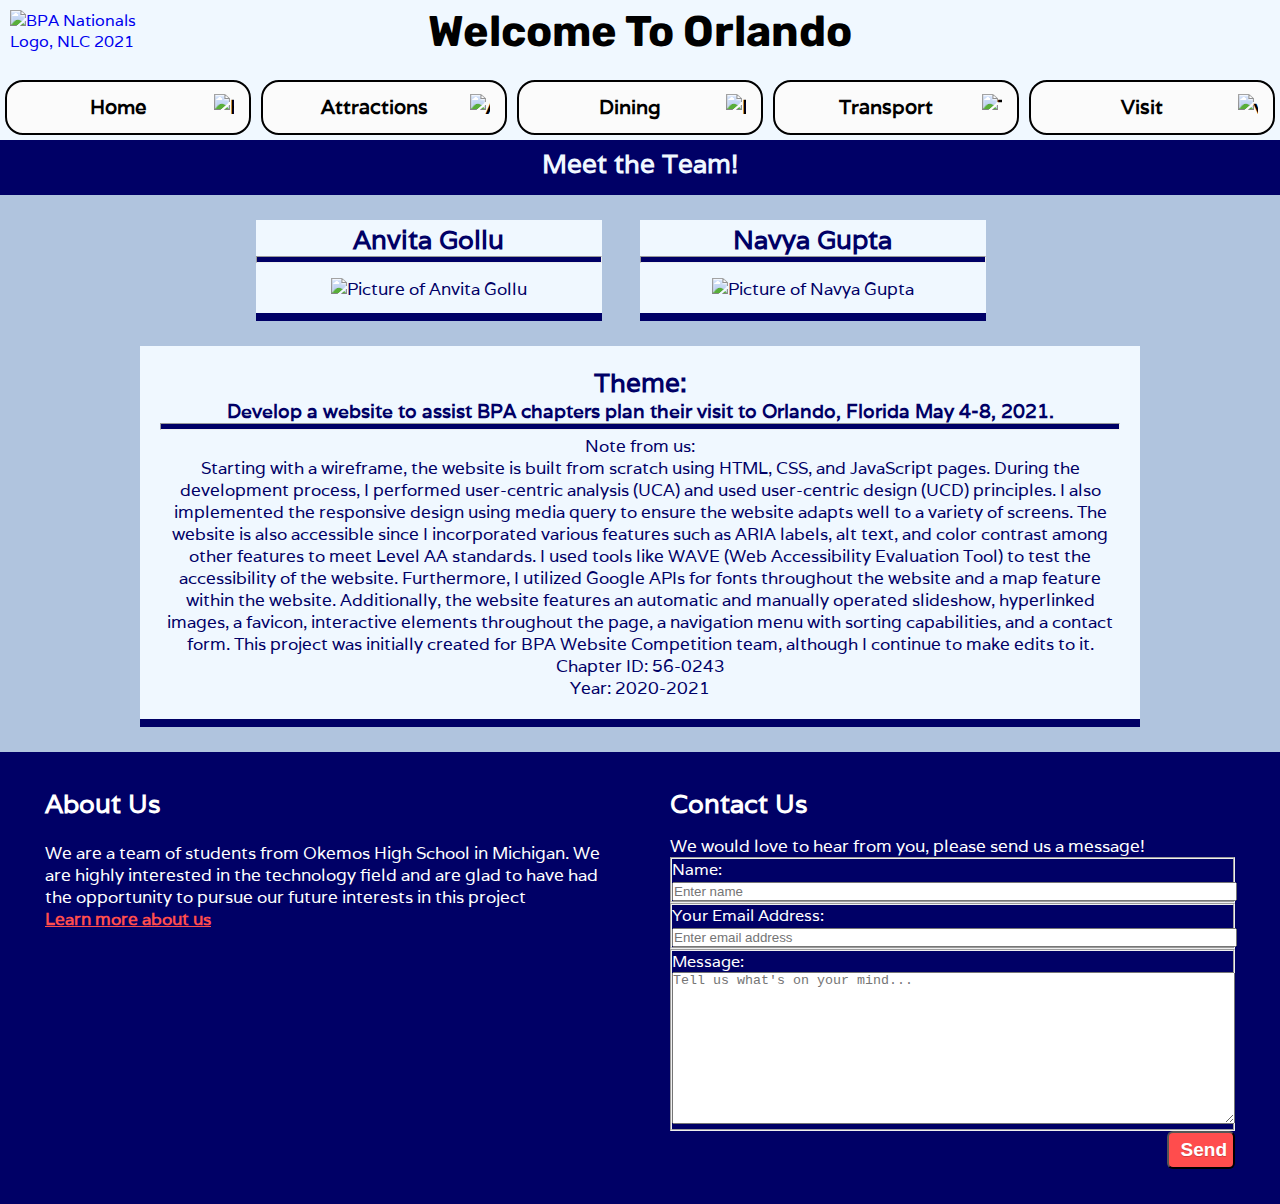
==== commit e1b3c8da: "Update about.html" ====
--- a/about.html
+++ b/about.html
@@ -10,8 +10,8 @@
     <title>BPA NLC About Us</title>
     <link rel="stylesheet" type="text/css" href="style.css">
     <link rel="stylesheet" type="text/css" href="tablestyle.css">
-    <link rel="stylesheet" href="https://cdnjs.cloudflare.com/ajax/libs/font-awesome/4.7.0/css/font-awesome.min.css">
-    <link href="https://fonts.googleapis.com/css2?family=Nunito+Sans&display=swap" rel="stylesheet">
+    <link href="https://fonts.googleapis.com/css2?family=Rubik&family=Varela&display=swap" rel="stylesheet">
+    <link href="https://fonts.googleapis.com/css2?family=Varela&display=swap" rel="stylesheet">
     <script defer src="main.js"></script>
 </head>
 <body>
@@ -25,7 +25,7 @@
         <a href="Transport-BPA.html" class="navbutton"><img src="images/buttons/bus-alt.svg" alt="Transport icon" width="20" height="20">Transport</a>
         <a href="Visit-BPA.html" class="navbutton"><img src="images/buttons/att.svg" alt="visit icon" width="20" height="20">Visit</a>
         <a href="javascript:void(0);" class="icon" onclick="myFunction()">
-            <i class="fa fa-bars"></i>
+            <i class="fa fa-bars"><span class="visually-hidden">Menu</span></i>
         </a>
     </div>
 </div>
@@ -38,22 +38,22 @@
             <div>
                 <h2>Anvita Gollu</h2>
                 <hr>
-                Software Developer & Software Architect
+                
                 <img src="images/about/anvitapic.jpg" alt="Picture of Anvita Gollu">
             </div>
             <div>
                 <h2>Navya Gupta</h2>
                 <hr>
-                UX/GUI Designer & Content Researcher
-                <img src="images/about/navyapic.jpg" alt="Picture of Navya Gupta">
+                
+                <img src="images/about/navyapic.jpeg" alt="Picture of Navya Gupta">
             </div>
         </div>
         <div id="about">
             <h2>Theme:</h2>
-            <h3>Develop a website to assist BPA chapters plan their attendance at NLC in Orlando, Florida May 4-8, 2021.</h3>
+            <h3>Develop a website to assist BPA chapters plan their visit to Orlando, Florida May 4-8, 2021.</h3>
             <hr>
-            School: Okemos High School<br>
-            Location: Okemos, Michigan<br>
+            Note from us:<br>
+            Starting with a wireframe, the website is built from scratch using HTML, CSS, and JavaScript pages. During the development process, I performed user-centric analysis (UCA) and used user-centric design (UCD) principles.  I also implemented the responsive design using media query to ensure the website adapts well to a variety of screens. The website is also accessible since I incorporated various features such as ARIA labels, alt text, and color contrast among other features to meet Level AA standards. I used tools like WAVE (Web Accessibility Evaluation Tool) to test the accessibility of the website. Furthermore, I utilized Google APIs for fonts throughout the website and a map feature within the website. Additionally, the website features an automatic and manually operated slideshow, hyperlinked images, a favicon, interactive elements throughout the page, a navigation menu with sorting capabilities, and a contact form. This project was initially created for BPA Website Competition team, although I continue to make edits to it.<br>
             Chapter ID: 56-0243<br>
             Year: 2020-2021<br>
         </div>
--- a/style.css
+++ b/style.css
@@ -1,7 +1,7 @@
 *{padding: 0; margin: 0;}
 
 html {
-    font-family: 'Rubik';
+    font-family: 'Varela';
     scroll-padding-top: 150px; /* height of sticky header */
 }
 body{
@@ -10,8 +10,10 @@
 }
 
 h1{
-    font-size: 40px;
-    margin-top: 17px;
+    font-size: 43px;
+    font-family: Rubik;
+    margin-top: 6px;
+    font-weight: bolder;
 }
 h1, h2, h4, h3{
     text-align: center;
@@ -225,7 +227,7 @@
     background-color: aliceblue;
     color: rgb(0,0,102);
     font-style: normal;
-    font-size: 1em;
+    font-size: 19px;
     border-radius: 11px;
     font-weight: 400;
     margin: 19px auto;
@@ -250,21 +252,26 @@
 
 /* unvisited link */
 .footergrid-item a:link, .mapspage a:link {
+    font-weight: bold;
     color: rgb(255, 77, 77);
 }
 
 
 /* visited link */
+
 .footergrid-item a:visited{
+    font-weight: bold;
     color: white;
 }
 
 .mapspage a:visited{
+    font-weight: bold;
     color: rgb(0, 0, 102);
 }
 
 /* mouse over link */
 .footergrid-item a:hover, .mapspage a:hover {
+    font-weight: bold;
     color: rgb(36, 143, 36);
 }
 
@@ -348,7 +355,7 @@
     h1{
         font-size:38px;
         text-align:right !important;
-        margin:32px 10px 10px 0;
+        margin:14px 10px 10px 0;
         font-weight:bold;
     }
     .w3-display-left, .w3-display-right{
@@ -399,7 +406,7 @@
     align-items: center;
     overflow: hidden;
     white-space: nowrap;
-    margin-top:10px;
+    margin-top:18px;
 }
 
 .topnav a {
@@ -425,10 +432,10 @@
     align-items: stretch;
     text-decoration: none;
     display: inline-block;
-    font-size: 20px;
+    font-size: 21px;
     margin: 5px;
     cursor: pointer;
-    border-radius: 22px;
+    border-radius: 18px;
     border: 2px solid black;
     width: 40%;
     height: 27px;
@@ -446,6 +453,13 @@
 
 .topnav .icon {
     display: none;
+}
+
+.visually-hidden{
+position : absolute !important;
+height:1px !important;
+width: 1px !important;
+overflow: hidden;
 }
 
 legend{margin:10px;}
--- a/tablestyle.css
+++ b/tablestyle.css
@@ -38,6 +38,12 @@
     max-width: 100%;
 }
 
+.container img{
+    width: 100%;
+    height: 100%;
+    align-items: center;
+}
+
 .crop img{
     width: 100%;
     height: 100%;
@@ -59,10 +65,10 @@
     text-align: center;
     text-decoration: none;
     display: inline-block;
-    font-weight: normal;
-    font-size: 18px;
+    font-size: 19px;
     margin-bottom:5px;
-    font-family: Rubik;
+    font-weight: bold;
+    align-items: stretch;
 }
 
 .sort-button:hover, .sort-button.active {
@@ -90,7 +96,7 @@
     border: 4px solid white;
     color: white;
     text-decoration: none;
-    font-weight: normal;
+    font-weight: bold;
     font-size: 35px;
     padding: 3px;
 }
@@ -105,10 +111,10 @@
     text-align: center;
     text-decoration: none;
     display: inline-block;
-    text-font: 'Rubik' !important;
-    font-weight: normal;
-    font-size: 18px;
-    margin-bottom:5px;
+    font-weight: bold;
+    font-size: 19px;
+    margin-top: 10px;
+    align-items: stretch;
 }
 .button-visit:hover {
     box-shadow: 0 5px 5px 0 rgba(0,0,0,0.07), 0 5px 5px 0 rgba(0,0,0,0.07), 0 5px 5px 0 rgba(0,0,0,0.07), 0 5px 5px 0 rgba(0,0,0,0.07);
